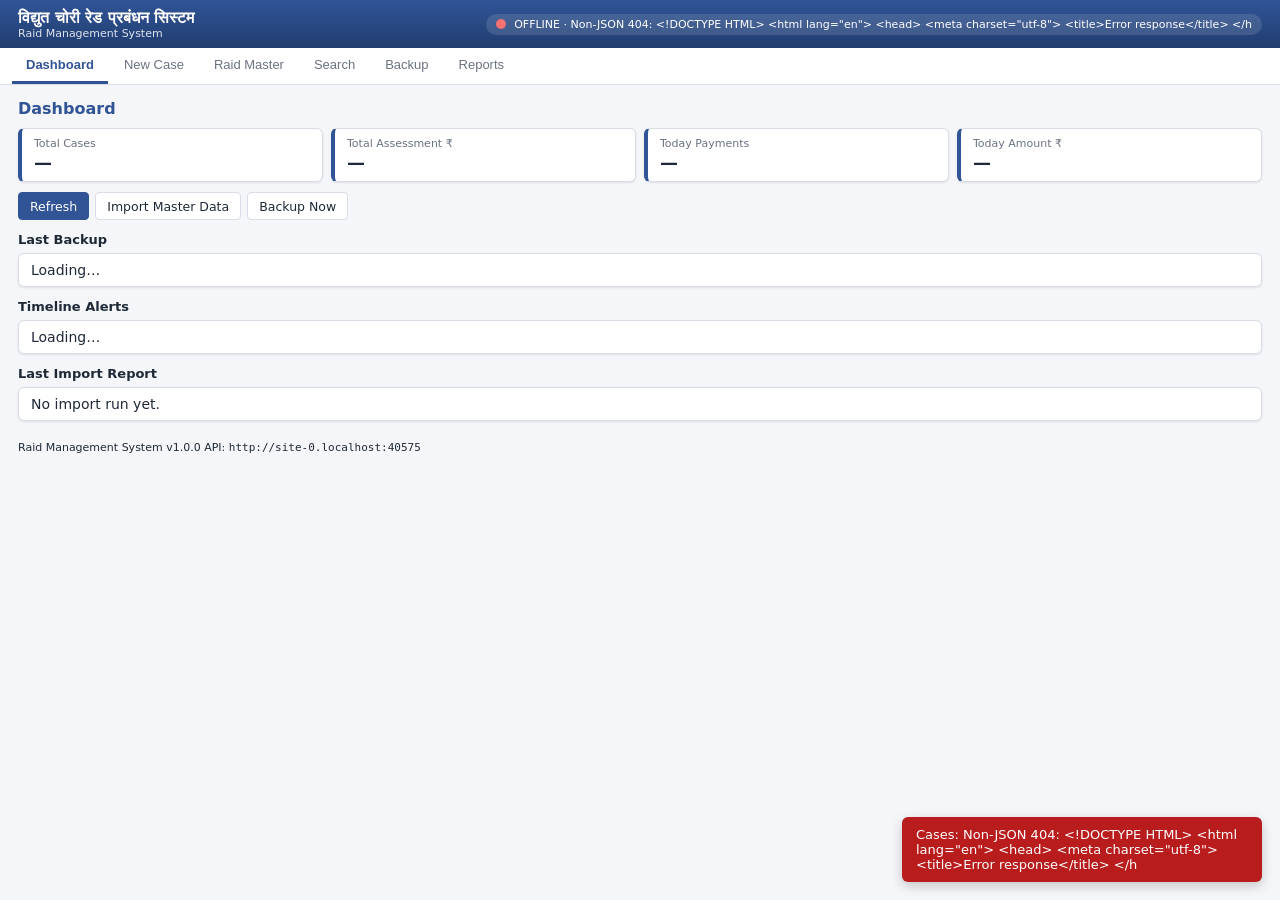
==== frontend/index.html @ cbc6a32f "feat(ui): Category -> Supply Type intelligent linkage (additive) Frontend-only enhancement. No backe" ====
<!DOCTYPE html>
<html lang="hi">
<head>
  <meta charset="UTF-8" />
  <meta name="viewport" content="width=device-width, initial-scale=1.0" />
  <title>विद्युत चोरी रेड प्रबंधन सिस्टम</title>
  <link rel="stylesheet" href="/frontend/static/styles.css" />
  <!-- Additive mobile-responsive overrides; loaded after styles.css so phone/tablet
       rules take precedence at <=1024px without altering the desktop UI. -->
  <link rel="stylesheet" href="/frontend/static/mobile.css" />
  <!-- Compact / dense desktop layer; loaded last so its rules win on
       desktop (>=1025px) while mobile.css continues to win on phones. -->
  <link rel="stylesheet" href="/frontend/static/compact.css" />
</head>
<body>
  <header class="topbar">
    <div class="brand">
      <div class="brand-hi">विद्युत चोरी रेड प्रबंधन सिस्टम</div>
      <div class="brand-en">Raid Management System</div>
    </div>
    <div class="health" id="healthBadge">
      <span class="dot" id="healthDot"></span>
      <span id="healthText">checking…</span>
    </div>
  </header>

  <nav class="tabs" id="tabs">
    <button class="tab active" data-tab="dashboard">Dashboard</button>
    <button class="tab" data-tab="new-case">New Case</button>
    <button class="tab" data-tab="cases">Raid Master</button>
    <button class="tab" data-tab="search">Search</button>
    <button class="tab" data-tab="backup">Backup</button>
    <button class="tab" data-tab="reports">Reports</button>
  </nav>

  <main class="content">
    <!-- ============================ DASHBOARD ============================ -->
    <section class="panel active" id="panel-dashboard">
      <h2>Dashboard</h2>

      <div class="kpi-grid">
        <div class="kpi"><div class="kpi-label">Total Cases</div>
          <div class="kpi-value" id="kpiCases">—</div></div>
        <div class="kpi"><div class="kpi-label">Total Assessment ₹</div>
          <div class="kpi-value" id="kpiAssessment">—</div></div>
        <div class="kpi"><div class="kpi-label">Today Payments</div>
          <div class="kpi-value" id="kpiPayCount">—</div></div>
        <div class="kpi"><div class="kpi-label">Today Amount ₹</div>
          <div class="kpi-value" id="kpiPayAmt">—</div></div>
      </div>

      <div class="actions-row">
        <button class="btn primary" data-action="refresh-dashboard">Refresh</button>
        <button class="btn" data-action="import-master">Import Master Data</button>
        <button class="btn" data-action="backup-now">Backup Now</button>
      </div>

      <h3>Last Backup</h3>
      <div class="card" id="lastBackup">Loading…</div>

      <h3>Timeline Alerts</h3>
      <div class="card" id="alertsBox">Loading…</div>

      <h3>Last Import Report</h3>
      <div class="card scroll-x" id="importReportBox">No import run yet.</div>
    </section>

    <!-- ============================ NEW CASE ============================ -->
    <section class="panel" id="panel-new-case">
      <h2>New Case</h2>

      <!-- ========== SECTION 1 — BASIC RAID DETAILS ========== -->
      <h3 class="sec-title"><span class="sec-num">1</span> Basic Raid Details
        <span class="small">मूलभूत विवरण</span></h3>
      <div class="form-grid two-col dense">
        <div>
          <label>Division No <input id="f_div_code" type="text" /></label>
          <label>Checking Report Number
            <input id="f_checking_report_number" type="text"
                   placeholder="e.g. CR-2026-001" />
          </label>
          <label>Checking Date <input id="f_inspection" type="date" /></label>
          <label>JE Name <input id="f_je" type="text" /></label>
          <label>Account Number
            <input id="f_account" type="text"
                   placeholder="leave blank for direct theft (no account)" />
          </label>
          <label>Consumer Name (नाम)
            <input id="f_name" type="text" lang="hi" />
          </label>
        </div>
        <div>
          <label>Village (गाँव) <input id="f_village" type="text" lang="hi" /></label>
          <label>Landmark (लैंडमार्क) <input id="f_landmark" type="text" lang="hi" /></label>
          <label>Post Office (पोस्ट) <input id="f_post" type="text" lang="hi" /></label>
          <label>Tehsil (तहसील) <input id="f_tehsil" type="text" lang="hi" /></label>
          <label>Pin Code <input id="f_pin" type="text" /></label>
          <label>District (जनपद) <input id="f_district" type="text" lang="hi" /></label>
        </div>
      </div>

      <!-- Secondary / less-frequent consumer details — kept editable but
           visually muted so they don't crowd the primary 12 fields above.
           Online Number lives here per spec ("can stay editable but should
           appear later/secondary"). Father / Mobile / Address are needed
           by existing notice templates (USERS_FATHER etc.) so they remain. -->
      <details class="secondary-details" open>
        <summary>Secondary details (Online No., Father, Mobile, Address)</summary>
        <div class="form-grid two-col dense">
          <div>
            <label>Online No. <input id="f_online_no" type="text" /></label>
            <label>Father / पिता
              <input id="f_father" type="text" lang="hi" />
            </label>
            <label>Mobile <input id="f_mobile" type="text" /></label>
          </div>
          <div>
            <label>Address (पता)
              <input id="f_address" type="text" lang="hi" />
            </label>
            <label>Sub-Substation <input id="f_substation" type="text" /></label>
            <label>Checking Type
              <select id="f_checking">
                <option>Vigilance</option><option>Routine</option><option>Special</option>
              </select>
            </label>
          </div>
        </div>
      </details>

      <!-- ========== SECTION 2 — USER FOUND AT PREMISES ========== -->
      <h3 class="sec-title"><span class="sec-num">2</span> User Found at Premises
        <span class="small">परिसर पर मिला व्यक्ति</span></h3>
      <p class="small section-note">
        अगर निरीक्षण के समय परिसर पर कोई और व्यक्ति मिला (जैसे किरायेदार)
        तो उसका विवरण भरें। नोटिसों में «USER_NAME» / «USERS_FATHER» के
        रूप में आएगा।
      </p>

      <div class="user-flags">
        <label class="check-row">
          <input type="checkbox" id="chk_user_same" />
          <b>Consumer and User same</b>
          <span class="small">(auto-fill name, father, mobile · relation = Self)</span>
        </label>
        <label class="check-row">
          <input type="checkbox" id="chk_addr_same" />
          <b>User address same as consumer</b>
          <span class="small">(auto-fill address, village, landmark, post, pin, tehsil, district)</span>
        </label>
      </div>

      <div class="form-grid two-col dense">
        <div>
          <label>User Name (नाम)
            <input id="f_user_name" type="text" lang="hi" />
          </label>
          <label>User's Father (पिता)
            <input id="f_user_father" type="text" lang="hi" />
          </label>
          <label>Relation With Consumer
            <select id="f_user_relation">
              <option value="">— select —</option>
              <option>Self</option>
              <option>Son</option>
              <option>Wife</option>
              <option>Father</option>
              <option>Brother</option>
              <option>Tenant</option>
              <option>Employee</option>
              <option>Relative</option>
              <option>Other</option>
            </select>
          </label>
          <label>Mobile <input id="f_user_mobile" type="text" /></label>
          <label>Address (पता)
            <input id="f_user_address" type="text" lang="hi" />
          </label>
        </div>
        <div>
          <label>Landmark (लैंडमार्क)
            <input id="f_user_landmark" type="text" lang="hi" />
          </label>
          <label>Village (गाँव)
            <input id="f_user_village" type="text" lang="hi" />
          </label>
          <label>Post Office (पोस्ट)
            <input id="f_user_post" type="text" lang="hi" />
          </label>
          <label>Tehsil (तहसील)
            <input id="f_user_tehsil" type="text" lang="hi" />
          </label>
          <label>Pin Code <input id="f_user_pin" type="text" /></label>
          <label>District (जनपद)
            <input id="f_user_district" type="text" lang="hi" />
          </label>
        </div>
      </div>

      <!-- ========== SECTION 3 — CONNECTION DETAILS ========== -->
      <h3 class="sec-title"><span class="sec-num">3</span> Connection Details
        <span class="small">कनेक्शन विवरण</span></h3>
      <div class="form-grid two-col dense">
        <div>
          <!--
            Category and Supply Type options below are placeholders.
            They are replaced on DOMContentLoaded by category_supply.js
            from the central tariff_mapping.js. Keeping a static
            placeholder list here means:
              - the form is still usable if JS fails to load,
              - selecting Category triggers the change handler that
                repopulates Supply Type from the mapping.
            DO NOT add real codes here — keep the data single-sourced
            in tariff_mapping.js so the future tariff/calculator
            engine reads from the same place.
          -->
          <label>Category
            <select id="f_category">
              <option>LMV-1</option>
              <option>LMV-2</option>
              <option>LMV-3</option>
              <option>LMV-4</option>
              <option>LMV-5</option>
              <option>LMV-6</option>
              <option>LMV-7</option>
              <option>LMV-8</option>
              <option>LMV-9</option>
              <option>LMV-10</option>
              <option>LMV-11</option>
              <option>HV-1</option>
              <option>HV-2</option>
              <option>HV-3</option>
              <option>HV-4</option>
              <option>Other</option>
            </select>
          </label>
          <label>Process / Usage Type
            <select id="f_process_type">
              <option value="">— select —</option>
              <option>Domestic / Gharelu</option>
              <option>Commercial</option>
              <option>Agriculture</option>
              <option>Industrial</option>
              <option>Other</option>
            </select>
          </label>
          <label>Supply Type
            <!-- Hydrated by category_supply.js from tariff_mapping.js.
                 The single placeholder option is shown only briefly
                 between HTML parse and DOMContentLoaded. -->
            <select id="f_supply">
              <option value="">— select category first —</option>
            </select>
          </label>
        </div>
        <div>
          <label>Connection Status
            <select id="f_conn_status">
              <option>Active</option>
              <option>Disconnected</option>
              <option>Permanently Disconnected</option>
            </select>
          </label>
          <label>Contracted Load (kW)
            <input id="f_load" type="number" step="0.001" />
          </label>
          <label>Total Connected Load (kW)
            <input id="f_total_connected_load" type="number" step="0.001"
                   placeholder="auto from devices · editable" />
            <span class="small auto-hint" id="totalLoadHint">
              auto · sum of LFHD device loads
            </span>
          </label>
        </div>
      </div>

      <!-- ========== SECTION 4 — DEVICE DETAILS (LFHD) ========== -->
      <h3 class="sec-title"><span class="sec-num">4</span> Device Details (LFHD)
        <span class="small">उपकरण विवरण</span></h3>
      <table class="data-table" id="devicesTable">
        <thead>
          <tr>
            <th>#</th><th>Device</th><th>Load (W)</th><th>Factor</th>
            <th>Hours/day</th><th>Days</th><th>Units</th><th></th>
          </tr>
        </thead>
        <tbody id="devicesBody"></tbody>
      </table>
      <div class="actions-row">
        <button class="btn" data-action="add-device">+ Add Device</button>
        <button class="btn" data-action="add-sample">+ Sample Devices</button>
        <button class="btn primary" data-action="live-calc">Live Calculate</button>
      </div>

      <!-- ========== SECTION 5 — LEGAL / EXTRA ========== -->
      <h3 class="sec-title"><span class="sec-num">5</span> Legal / Extra
        <span class="small">कानूनी / अतिरिक्त</span></h3>
      <div class="form-grid two-col dense">
        <div>
          <label>Section
            <select id="f_section">
              <option value="135">135 (Theft)</option>
              <option value="138">138 (TD)</option>
              <option value="126">126 (UUE)</option>
              <option value="other">Other</option>
            </select>
          </label>
          <label>Section (Other text) <input id="f_section_other" type="text" /></label>

          <label class="check-row">
            <input type="checkbox" id="chk_fir" data-gate="f_fir" />
            FIR Registered
          </label>
          <label class="indent">FIR Number <input id="f_fir" type="text" /></label>

          <label class="check-row">
            <input type="checkbox" id="chk_td_date" data-gate="f_td_date" />
            TD Applicable (Sec 138)
          </label>
          <label class="indent">TD Date <input id="f_td_date" type="date" /></label>
        </div>
        <div>
          <label class="check-row">
            <input type="checkbox" id="chk_less_unit" data-gate="f_less_unit" />
            Less Unit Applicable
            <span class="small">(subtract one year of consumed units)</span>
          </label>
          <label class="indent">Less Unit (kWh)
            <input id="f_less_unit" type="number" step="0.01" />
          </label>

          <label class="check-row">
            <input type="checkbox" id="chk_compounding" checked />
            Section 152 Compounding (per-KW round-up)
          </label>

          <label class="check-row">
            <input type="checkbox" id="chk_multiplier" data-gate="f_multiplier" />
            Multiplier Override
            <span class="small">(default auto 2× / 6×)</span>
          </label>
          <label class="indent">Multiplier
            <input id="f_multiplier" type="number" step="0.5" />
          </label>
        </div>
      </div>

      <h3>Calculation Result</h3>
      <div class="card" id="calcResult">Press <b>Live Calculate</b> after entering devices.</div>

      <h3>Saved Case</h3>
      <div class="card" id="savedCase">No case saved yet.</div>

      <!-- ========== SECTION 6 — STICKY ACTION BAR ========== -->
      <!-- The .sticky-mobile class is recognised by mobile.js (PR #7).
           On desktop we add .sticky-desktop so it sticks to viewport
           bottom there too — pure CSS in compact.css, no JS change. -->
      <div class="actions-row sticky-mobile sticky-desktop" id="caseActionBar">
        <button class="btn primary"  data-action="save-case">💾 Save Case</button>
        <button class="btn primary"  data-action="generate-all-docs">📄 Generate Notices</button>
        <button class="btn"          data-action="offense-check">⚠ Offense Check</button>
        <button class="btn"          data-action="print-case">🖨 Print</button>
        <button class="btn"          data-action="export-pdf">📑 Export PDF</button>
      </div>
    </section>

    <!-- ============================ RAID MASTER ============================ -->
    <section class="panel" id="panel-cases">
      <h2>Raid Master — Case List</h2>
      <div class="cases-toolbar">
        <button class="btn primary" data-action="refresh-cases">Refresh</button>
        <input id="cases_filter" placeholder="Filter (status / account / name / village / J.E.)" style="flex:1" />
        <span class="cases-count" id="casesCount">—</span>
      </div>
      <div class="cases-legend" id="casesLegend"></div>

      <div class="scroll-x">
        <table class="data-table" id="casesTable">
          <thead>
            <tr>
              <th>Case ID / Account</th>
              <th>Consumer / Village</th>
              <th>Section / Inspection</th>
              <th class="num">Assessment ₹</th>
              <th>Payment Status</th>
              <th>Notice Status</th>
              <th>Case Status</th>
              <th>Actions</th>
            </tr>
          </thead>
          <tbody id="casesBody"></tbody>
        </table>
      </div>

      <h3 id="casesDetailHeader" style="display:none">Case Details</h3>
      <div class="card" id="casesDetail" style="display:none"></div>

      <h3 id="docToolbarHeader" style="display:none">📄 Documents — Generate &amp; Print</h3>
      <div class="doc-toolbar-row" id="docToolbarWrap" style="display:none">
        <div id="docToolbar"></div>
      </div>

      <h3 id="caseDocsHeader" style="display:none">Generated Documents</h3>
      <div id="caseDocsWrap" style="display:none">
        <div class="scroll-x"><table class="data-table" id="caseDocsTable">
          <thead><tr><th>Type</th><th>File</th><th>Size</th><th>Created</th><th>Actions</th></tr></thead>
          <tbody id="caseDocsBody"></tbody>
        </table></div>
      </div>

      <h3 id="casesPaymentsHeader" style="display:none">Payments</h3>
      <div id="casesPaymentsWrap" style="display:none">
        <div class="actions-row">
          <button class="btn primary" data-action="record-payment">+ Record Payment</button>
        </div>
        <div class="scroll-x"><table class="data-table" id="paymentsTable">
          <thead><tr><th>Date</th><th>Amount</th><th>Type</th><th>Component</th>
                     <th>Receipt</th><th>Method</th><th>Remarks</th></tr></thead>
          <tbody id="paymentsBody"></tbody>
        </table></div>
      </div>

      <h3 id="casesNoticesHeader" style="display:none">Notices Timeline</h3>
      <div id="casesNoticesWrap" style="display:none">
        <div class="actions-row">
          <button class="btn" data-action="add-notice" data-kind="provisional">+ Provisional</button>
          <button class="btn" data-action="add-notice" data-kind="final_notice">+ Final</button>
          <button class="btn" data-action="add-notice" data-kind="section3">+ Section 3</button>
          <button class="btn" data-action="add-notice" data-kind="section5">+ Section 5</button>
        </div>
        <div class="scroll-x"><table class="data-table" id="noticesTable">
          <thead><tr><th>Type</th><th>Number</th><th>Date</th><th>Due</th>
                     <th>Status</th></tr></thead>
          <tbody id="noticesBody"></tbody>
        </table></div>
      </div>
    </section>

    <!-- ============================ SEARCH ============================ -->
    <section class="panel" id="panel-search">
      <h2>Consumer Search</h2>
      <div class="form-grid three-col">
        <label>Account <input id="s_account" type="text" /></label>
        <label>Name <input id="s_name" type="text" lang="hi" /></label>
        <label>Village <input id="s_village" type="text" lang="hi" /></label>
      </div>
      <div class="actions-row">
        <button class="btn primary" data-action="run-search">Search</button>
      </div>
      <div class="scroll-x">
        <table class="data-table" id="searchTable">
          <thead><tr><th>Account</th><th>Name</th><th>Father</th><th>Village</th>
                     <th>Mobile</th><th>Category</th><th>Action</th></tr></thead>
          <tbody id="searchBody"></tbody>
        </table>
      </div>
    </section>

    <!-- ============================ BACKUP ============================ -->
    <section class="panel" id="panel-backup">
      <h2>Local Backup</h2>
      <p class="small">Each backup zips the SQLite DB (online-backup safe), the
        master_data folder and every generated document under docs/. Files
        live in <code>backup/</code> on the server. Optional Google Drive
        upload activates when env vars are set.</p>
      <div class="actions-row">
        <button class="btn primary" data-action="backup-now">📦 Backup Now</button>
        <button class="btn" data-action="refresh-backups">Refresh List</button>
        <button class="btn" data-action="backup-status">Status</button>
      </div>
      <div class="card" id="backupStatus">Press <b>Status</b> to load.</div>

      <h3>Existing Backups</h3>
      <div class="scroll-x">
        <table class="data-table" id="backupTable">
          <thead><tr><th>Name</th><th>Size (KB)</th><th>Modified</th><th>Action</th></tr></thead>
          <tbody id="backupBody"></tbody>
        </table>
      </div>
    </section>

    <!-- ============================ REPORTS ============================ -->
    <section class="panel" id="panel-reports">
      <h2>Reports &amp; Exports</h2>
      <div class="actions-row">
        <button class="btn primary" data-action="report" data-kind="cases">Cases (xlsx)</button>
        <button class="btn primary" data-action="report" data-kind="payments">Payments (xlsx)</button>
        <button class="btn primary" data-action="report" data-kind="notices">Notices (xlsx)</button>
        <button class="btn primary" data-action="report" data-kind="dashboard">Dashboard (PDF)</button>
        <button class="btn" data-action="refresh-reports">Refresh List</button>
      </div>
      <div class="scroll-x">
        <table class="data-table" id="reportsTable">
          <thead><tr><th>Name</th><th>Size (KB)</th><th>Modified</th><th>Action</th></tr></thead>
          <tbody id="reportsBody"></tbody>
        </table>
      </div>
    </section>
  </main>

  <div class="toast" id="toast"></div>
  <footer class="footer">
    <span>Raid Management System v1.0.0</span>
    <span>API: <code id="apiBase"></code></span>
  </footer>

  <!-- Tariff mapping: pure data + read-only API. Loaded BEFORE
       category_supply.js so the linkage glue can read it, and
       BEFORE app.js so future tariff-engine code in app.js can
       consume window.RAID_TARIFF_MAPPING synchronously. -->
  <script src="/frontend/static/tariff_mapping.js"></script>
  <!-- Category ↔ Supply Type DOM glue. Patches the per-element
       .value setters of #f_category and #f_supply BEFORE app.js's
       DOMContentLoaded handler runs, so the existing case-load path
       (ensureCategoryOption + #f_supply.value = …) keeps working
       without any change to app.js. -->
  <script src="/frontend/static/category_supply.js"></script>
  <script src="/frontend/static/app.js"></script>
  <!-- Mobile UX progressive enhancement (hamburger, sticky actions,
       table-as-cards). Loads after app.js, never modifies its state. -->
  <script src="/frontend/static/mobile.js"></script>
</body>
</html>
---- frontend/static/styles.css ----
/* ==================================================================
   Raid Management System — local UI styles (offline-first, no CDN)
   ================================================================== */

:root {
  --bg:        #f4f6f9;
  --surface:   #ffffff;
  --border:    #d8dde6;
  --text:      #1f2937;
  --muted:     #6b7280;
  --primary:   #305496;
  --primary-d: #213d70;
  --accent:    #1f7a1f;
  --warn:      #b45309;
  --danger:    #b91c1c;
  --ok:        #16a34a;
  --row-alt:   #fafbfc;
  --shadow:    0 1px 3px rgba(0,0,0,0.06), 0 1px 2px rgba(0,0,0,0.04);
}

* { box-sizing: border-box; }

html, body {
  margin: 0; padding: 0;
  font-family: "Segoe UI", "Mangal", "Nirmala UI", system-ui, sans-serif;
  font-size: 14px;
  color: var(--text);
  background: var(--bg);
}

/* --------------------------------------------------- top bar */
.topbar {
  display: flex; align-items: center; justify-content: space-between;
  padding: 10px 20px;
  background: linear-gradient(180deg, var(--primary) 0%, var(--primary-d) 100%);
  color: white;
  box-shadow: var(--shadow);
}
.brand-hi { font-size: 18px; font-weight: 600; line-height: 1.2; }
.brand-en { font-size: 12px; opacity: 0.85; }
.health {
  display: inline-flex; align-items: center; gap: 8px;
  background: rgba(255,255,255,0.12); padding: 6px 12px; border-radius: 999px;
  font-size: 12px;
}
.dot {
  width: 10px; height: 10px; border-radius: 50%;
  background: #888; display: inline-block;
}
.dot.ok    { background: #4ade80; box-shadow: 0 0 4px rgba(74,222,128,0.7); }
.dot.fail  { background: #f87171; }
.dot.busy  { background: #facc15; }

/* --------------------------------------------------- tabs */
.tabs {
  display: flex; gap: 2px; background: var(--surface);
  border-bottom: 1px solid var(--border);
  padding: 0 12px; overflow-x: auto;
}
.tab {
  background: transparent; border: 0; padding: 12px 16px;
  font-size: 14px; cursor: pointer; color: var(--muted);
  border-bottom: 3px solid transparent; white-space: nowrap;
}
.tab:hover { color: var(--primary); background: #eef2f8; }
.tab.active {
  color: var(--primary); font-weight: 600;
  border-bottom-color: var(--primary);
}

/* --------------------------------------------------- panels */
.content { padding: 20px; }
.panel { display: none; }
.panel.active { display: block; animation: fade 0.15s ease-out; }
@keyframes fade { from {opacity: 0; transform: translateY(2px);} to {opacity:1; transform:none;} }

h2 { font-size: 18px; font-weight: 600; margin: 0 0 12px; color: var(--primary); }
h3 { font-size: 14px; font-weight: 600; margin: 18px 0 8px; color: var(--text); }

/* --------------------------------------------------- KPI cards */
.kpi-grid {
  display: grid; grid-template-columns: repeat(auto-fit, minmax(180px, 1fr));
  gap: 12px; margin-bottom: 16px;
}
.kpi {
  background: var(--surface); border: 1px solid var(--border);
  border-left: 4px solid var(--primary);
  border-radius: 6px; padding: 12px 14px; box-shadow: var(--shadow);
}
.kpi-label { color: var(--muted); font-size: 12px; }
.kpi-value { font-size: 22px; font-weight: 600; margin-top: 4px; }

/* --------------------------------------------------- buttons */
.actions-row {
  display: flex; flex-wrap: wrap; gap: 8px; margin: 10px 0 14px;
  align-items: center;
}
.actions-row input { flex: 1 1 240px; }
.btn {
  background: var(--surface); border: 1px solid var(--border);
  color: var(--text); padding: 8px 14px; border-radius: 4px;
  font-size: 13px; cursor: pointer; font-family: inherit;
  text-decoration: none; display: inline-block;
  transition: background 0.1s, border-color 0.1s;
}
.btn:hover { background: #f0f3f8; border-color: #b9c2d3; }
.btn:active { transform: translateY(1px); }
.btn.primary {
  background: var(--primary); border-color: var(--primary); color: white;
}
.btn.primary:hover { background: var(--primary-d); border-color: var(--primary-d); }
.btn.small { padding: 4px 8px; font-size: 12px; }
.vbar {
  display: inline-block; width: 1px; height: 18px;
  background: var(--border); margin: 0 6px;
}

/* --------------------------------------------------- forms */
.form-grid { display: grid; gap: 14px; margin-bottom: 12px; }
.form-grid.two-col   { grid-template-columns: repeat(2, minmax(0, 1fr)); }
.form-grid.three-col { grid-template-columns: repeat(3, minmax(0, 1fr)); }
@media (max-width: 800px) {
  .form-grid.two-col, .form-grid.three-col { grid-template-columns: 1fr; }
}
.form-grid > div { display: grid; gap: 10px; }
label {
  display: flex; flex-direction: column; gap: 4px;
  color: var(--muted); font-size: 12px; font-weight: 500;
}
input, select, textarea {
  width: 100%; padding: 7px 10px; border: 1px solid var(--border);
  border-radius: 4px; font-size: 13px; font-family: inherit;
  color: var(--text); background: var(--surface);
}
input:focus, select:focus, textarea:focus {
  outline: 2px solid #c7d2e6; border-color: var(--primary);
}

/* --------------------------------------------------- tables */
.data-table {
  width: 100%; border-collapse: collapse;
  background: var(--surface); border: 1px solid var(--border);
  border-radius: 6px; overflow: hidden;
  font-size: 13px;
}
.data-table thead th {
  background: var(--primary); color: white; font-weight: 600;
  padding: 9px 10px; text-align: left; white-space: nowrap;
}
.data-table tbody td {
  padding: 8px 10px; border-top: 1px solid var(--border);
  vertical-align: middle;
}
.data-table tbody tr:nth-child(even) { background: var(--row-alt); }
.data-table tbody tr:hover { background: #eef2f8; cursor: default; }
.data-table .num { text-align: right; font-variant-numeric: tabular-nums; }
.data-table tr.grand th, .data-table tr.grand td {
  background: #fef9c3 !important; font-weight: 700;
}

.scroll-x { overflow-x: auto; max-width: 100%; }

/* Raid Master row colors */
.data-table tr.row-green  td { background: #ecfdf5 !important; }
.data-table tr.row-yellow td { background: #fefce8 !important; }
.data-table tr.row-red    td { background: #fef2f2 !important; }
.data-table tr.row-blue   td { background: #eff6ff !important; }
.data-table tr.row-red:hover td    { background: #fee2e2 !important; }
.data-table tr.row-yellow:hover td { background: #fef3c7 !important; }
.data-table tr.row-green:hover td  { background: #d1fae5 !important; }
.data-table tr.row-blue:hover td   { background: #dbeafe !important; }
.data-table .actions-col { white-space: nowrap; }
.data-table .actions-col .btn { margin-right: 4px; }

.cases-toolbar {
  display: flex; flex-wrap: wrap; gap: 16px; align-items: center;
  margin-bottom: 8px;
}
.cases-count { color: var(--muted); font-size: 12px; }
.cases-legend {
  display: flex; gap: 14px; flex-wrap: wrap; font-size: 12px;
  color: var(--muted); margin-bottom: 10px;
}
.legend-item { display: inline-flex; align-items: center; gap: 6px; }
.swatch { width: 12px; height: 12px; border-radius: 2px; display: inline-block; }
.swatch.green  { background: #d1fae5; border: 1px solid #16a34a; }
.swatch.yellow { background: #fef9c3; border: 1px solid #ca8a04; }
.swatch.red    { background: #fee2e2; border: 1px solid #b91c1c; }
.swatch.blue   { background: #dbeafe; border: 1px solid #2563eb; }

/* Progress bar */
.progress {
  position: relative; height: 14px;
  background: #e5e7eb; border-radius: 999px;
  overflow: hidden; min-width: 80px;
}
.progress-fill {
  height: 100%; background: #9ca3af; border-radius: 999px;
  transition: width 0.2s;
}
.progress-fill.green { background: #16a34a; }
.progress-fill.blue  { background: #2563eb; }
.progress-fill.red   { background: #dc2626; }
.progress span {
  position: absolute; inset: 0;
  display: flex; align-items: center; justify-content: center;
  font-size: 10px; font-weight: 600; color: #1f2937;
}

/* --------------------------------------------------- card */
.card {
  background: var(--surface); border: 1px solid var(--border);
  border-radius: 6px; padding: 12px 14px; box-shadow: var(--shadow);
  white-space: pre-wrap; word-break: break-word;
}
.card pre { margin: 0; font-family: ui-monospace, "Cascadia Code", "Consolas", monospace; font-size: 12px; }

.detail-grid {
  display: grid; grid-template-columns: repeat(auto-fit, minmax(220px, 1fr));
  gap: 6px 18px;
}

/* Doc toolbar (case detail) */
.doc-toolbar-row {
  display: flex; flex-wrap: wrap; gap: 6px; align-items: center;
  background: #f9fafb; border: 1px solid var(--border);
  border-radius: 6px; padding: 8px;
}
.doc-toolbar-row .btn { white-space: nowrap; text-transform: capitalize; }

/* --------------------------------------------------- status pills */
.pill {
  display: inline-block; padding: 2px 8px; border-radius: 999px;
  font-size: 11px; font-weight: 600; line-height: 1.6;
  background: #e5e7eb; color: var(--muted); white-space: nowrap;
}
.pill.green  { background: #dcfce7; color: #166534; }
.pill.yellow { background: #fef9c3; color: #854d0e; }
.pill.red    { background: #fee2e2; color: #991b1b; }
.pill.blue   { background: #dbeafe; color: #1e40af; }

/* small text */
.small { color: var(--muted); font-size: 11px; }
.center { text-align: center; }

/* --------------------------------------------------- toast */
.toast {
  position: fixed; bottom: 18px; right: 18px;
  background: #111827; color: white; padding: 10px 14px;
  border-radius: 6px; font-size: 13px; box-shadow: 0 4px 12px rgba(0,0,0,0.2);
  opacity: 0; pointer-events: none; transform: translateY(8px);
  transition: opacity 0.2s, transform 0.2s; max-width: 360px;
  z-index: 9999;
}
.toast.show { opacity: 1; transform: translateY(0); }
.toast.error { background: var(--danger); }
.toast.ok    { background: var(--ok); }

/* --------------------------------------------------- checkbox-gated rows */
label.check-row {
  flex-direction: row; align-items: center; gap: 8px;
  font-weight: 500; color: var(--text); padding: 4px 0;
}
label.check-row input[type="checkbox"] {
  width: 16px; height: 16px; margin: 0; flex: 0 0 16px;
  accent-color: var(--primary);
}
label.indent {
  margin-left: 24px; padding-left: 10px;
  border-left: 2px solid var(--border);
}
label.disabled, label.indent.disabled input {
  opacity: 0.45;
}

/* --------------------------------------------------- stage tick row */
.stage-row {
  display: flex; flex-wrap: wrap; gap: 4px; margin-top: 4px;
}
.stage-panel {
  display: flex; flex-wrap: wrap; gap: 8px; margin-top: 6px;
  background: #f9fafb; border: 1px solid var(--border);
  border-radius: 6px; padding: 8px 10px;
}
.tick {
  display: inline-flex; align-items: center; gap: 3px;
  padding: 2px 7px; border-radius: 3px; font-size: 11px;
  border: 1px solid var(--border); background: var(--surface);
  white-space: nowrap;
}
.tick .mark { font-weight: bold; font-size: 12px; }
.tick.done { background: #ecfdf5; border-color: #16a34a; color: #166534; }
.tick.done .mark { color: #16a34a; }
.tick.pending { background: #fafbfc; color: var(--muted); }
.tick.pending .mark { color: #b91c1c; }

.stage-panel .tick { font-size: 12px; padding: 4px 10px; }

/* --------------------------------------------------- footer */
  margin-top: 30px; padding: 10px 20px;
  background: var(--surface); border-top: 1px solid var(--border);
  color: var(--muted); font-size: 12px;
  display: flex; justify-content: space-between; align-items: center;
}
.footer code { background: #eef2f8; padding: 1px 6px; border-radius: 3px; }
---- frontend/static/mobile.css ----
/* ==================================================================
   Raid Management System — mobile-responsive overrides (ADDITIVE)
   ------------------------------------------------------------------
   Loaded AFTER styles.css. All rules are scoped under either:
     - @media (max-width: 768px)        : phones
     - @media (min-width: 769px) and (max-width: 1024px) : tablets
     - or .nav-open / [data-mode="..."] runtime classes
   Desktop (>=1025px) is INTENTIONALLY NOT TOUCHED. The existing
   styles.css remains the single source of truth above 1024px.
   ================================================================== */

/* ------------------------------------------------------------------
   1. HAMBURGER BUTTON — injected by mobile.js into .topbar
   ------------------------------------------------------------------ */
.hamburger {
  display: none;                    /* hidden on desktop */
  background: rgba(255, 255, 255, 0.15);
  border: 1px solid rgba(255, 255, 255, 0.3);
  color: white;
  width: 44px;                      /* WCAG 2.5.5 min touch target */
  height: 44px;
  border-radius: 6px;
  margin-right: 10px;
  cursor: pointer;
  padding: 0;
  flex: 0 0 auto;
  align-items: center;
  justify-content: center;
}
.hamburger:active { background: rgba(255, 255, 255, 0.25); }
.hamburger .bar {
  display: block;
  width: 22px;
  height: 2px;
  background: white;
  margin: 4px auto;
  border-radius: 2px;
  transition: transform 0.2s, opacity 0.2s;
}
body.nav-open .hamburger .bar:nth-child(1) {
  transform: translateY(6px) rotate(45deg);
}
body.nav-open .hamburger .bar:nth-child(2) {
  opacity: 0;
}
body.nav-open .hamburger .bar:nth-child(3) {
  transform: translateY(-6px) rotate(-45deg);
}

/* Backdrop when nav is open on mobile */
.nav-backdrop {
  display: none;
  position: fixed;
  inset: 0;
  background: rgba(0, 0, 0, 0.35);
  z-index: 80;
}
body.nav-open .nav-backdrop { display: block; }

/* ==================================================================
   2. TABLET (769–1024px) — gentle adjustments
   ================================================================== */
@media (min-width: 769px) and (max-width: 1024px) {
  .content { padding: 14px; }
  .topbar { padding: 10px 14px; }
  .brand-hi { font-size: 16px; }
  .brand-en { font-size: 11px; }

  /* Three-col forms collapse to two-col on tablets */
  .form-grid.three-col { grid-template-columns: repeat(2, minmax(0, 1fr)); }

  /* Larger tap targets without breaking desktop */
  .btn { padding: 10px 16px; font-size: 14px; }
  .tab { padding: 14px 18px; font-size: 14px; }

  .kpi-grid {
    grid-template-columns: repeat(auto-fit, minmax(160px, 1fr));
  }
}

/* ==================================================================
   3. PHONE (<=768px) — full mobile layout
   ================================================================== */
@media (max-width: 768px) {

  /* ---------- 3.1 Topbar / brand ---------- */
  .topbar {
    padding: 8px 12px;
    flex-wrap: wrap;
    row-gap: 6px;
    position: sticky;
    top: 0;
    z-index: 90;
  }
  .brand { flex: 1 1 auto; min-width: 0; }
  .brand-hi {
    font-size: 15px;
    white-space: nowrap;
    overflow: hidden;
    text-overflow: ellipsis;
  }
  .brand-en { font-size: 10px; }
  .health {
    padding: 4px 8px;
    font-size: 11px;
    flex: 0 0 auto;
  }
  .hamburger { display: inline-flex; }

  /* ---------- 3.2 Tabs become slide-down drawer ---------- */
  .tabs {
    position: fixed;
    top: 0;
    left: 0;
    width: 78%;
    max-width: 320px;
    height: 100vh;
    flex-direction: column;
    background: var(--surface);
    border-right: 1px solid var(--border);
    border-bottom: 0;
    box-shadow: 2px 0 12px rgba(0, 0, 0, 0.15);
    padding: 60px 0 20px;
    overflow-y: auto;
    overflow-x: hidden;
    transform: translateX(-105%);
    transition: transform 0.25s ease-out;
    z-index: 100;
  }
  body.nav-open .tabs { transform: translateX(0); }
  .tab {
    width: 100%;
    text-align: left;
    padding: 14px 20px;
    font-size: 15px;
    border-bottom: 1px solid var(--border) !important;
    border-left: 3px solid transparent;
    min-height: 48px;                 /* tap target */
  }
  .tab.active {
    border-bottom-color: var(--border) !important;
    border-left-color: var(--primary);
    background: #eef2f8;
  }

  /* ---------- 3.3 Content / typography ---------- */
  .content { padding: 12px 12px 96px; } /* 96px bottom = clearance for sticky action bar */
  h2 { font-size: 16px; margin-bottom: 10px; }
  h3 { font-size: 13px; margin: 14px 0 6px; }

  /* ---------- 3.4 KPI cards: 2 columns on phone ---------- */
  .kpi-grid {
    grid-template-columns: repeat(2, minmax(0, 1fr));
    gap: 8px;
  }
  .kpi { padding: 10px 12px; }
  .kpi-value { font-size: 18px; }
  .kpi-label { font-size: 11px; }

  /* ---------- 3.5 Forms: single column + larger inputs ---------- */
  /* (existing styles.css already does 1fr at <=800px — we just enlarge) */
  .form-grid { gap: 10px; }
  .form-grid > div { gap: 12px; }
  label { font-size: 12px; }
  input,
  select,
  textarea {
    padding: 10px 12px;
    font-size: 16px;                 /* iOS won't zoom on focus when >=16px */
    min-height: 44px;
  }
  input[type="checkbox"] { min-height: 0; }
  label.indent { margin-left: 12px; padding-left: 8px; }

  /* Camera / photo upload friendliness — applies to any future
     <input type="file" accept="image/*"> the team adds. Purely additive. */
  input[type="file"] {
    padding: 10px;
    font-size: 14px;
    background: #f9fafb;
    border-style: dashed;
    min-height: 56px;
  }
  /* Make the implicit "Choose file" button a real tap target */
  input[type="file"]::-webkit-file-upload-button {
    background: var(--primary);
    color: white;
    border: 0;
    padding: 8px 12px;
    border-radius: 4px;
    margin-right: 10px;
    font-size: 14px;
    min-height: 36px;
  }

  /* ---------- 3.6 Buttons: full-width-ish + large tap target ---------- */
  .btn {
    padding: 11px 16px;
    font-size: 14px;
    min-height: 44px;
    flex: 1 1 auto;                  /* grow inside .actions-row */
  }
  .btn.small { min-height: 32px; flex: 0 0 auto; padding: 6px 10px; }
  .actions-row { gap: 8px; }
  .actions-row input { flex: 1 1 100%; min-width: 0; }

  /* ---------- 3.7 Sticky action bar inside long panels (New Case) ---------- */
  /* The "Save Case / Generate All Notices / Live Calculate" actions-row
     gets stuck to viewport bottom on mobile so the user never has to
     scroll back up. We target the actions-row that contains save-case. */
  .actions-row.sticky-mobile {
    position: sticky;
    bottom: 0;
    background: var(--surface);
    border-top: 1px solid var(--border);
    padding: 10px 12px;
    margin: 14px -12px 0;             /* extend to viewport edges */
    z-index: 50;
    box-shadow: 0 -2px 8px rgba(0, 0, 0, 0.06);
    flex-wrap: wrap;
  }

  /* ---------- 3.8 Search/filter rows ---------- */
  .cases-toolbar {
    flex-direction: column;
    align-items: stretch;
    gap: 8px;
  }
  .cases-toolbar .btn { width: 100%; }
  .cases-toolbar input { width: 100%; }
  .cases-count { text-align: right; }
  .cases-legend { font-size: 11px; gap: 10px; }

  /* ---------- 3.9 Table — proper scrolling with edge hint ---------- */
  .scroll-x {
    -webkit-overflow-scrolling: touch;
    /* Right-edge gradient hint that more content is scrollable */
    background:
      linear-gradient(to right, rgba(255,255,255,0), rgba(255,255,255,0)),
      linear-gradient(to right, rgba(255,255,255,0), rgba(255,255,255,0)),
      linear-gradient(to right, rgba(0,0,0,0.08), rgba(0,0,0,0)),
      linear-gradient(to left,  rgba(0,0,0,0.08), rgba(0,0,0,0));
    background-position: 0 0, 100% 0, 0 0, 100% 0;
    background-repeat: no-repeat;
    background-size: 14px 100%, 14px 100%, 8px 100%, 8px 100%;
    background-attachment: local, local, scroll, scroll;
    border-radius: 6px;
  }
  .data-table { font-size: 12px; }
  .data-table thead th { padding: 8px 8px; font-size: 12px; }
  .data-table tbody td { padding: 8px 8px; }
  .data-table .actions-col .btn {
    margin-right: 2px;
    padding: 6px 8px;
    font-size: 11px;
    min-height: 32px;
  }

  /* ---------- 3.10 RAID MASTER on mobile — card-style rows ----------
     Triggered when JS marks the table with .table-cards (only on phones).
     Each <tr> becomes a card; each <td> becomes a labelled row using
     data-label injected by mobile.js (since CSS can't read <th> text). */
  .data-table.table-cards,
  .data-table.table-cards thead,
  .data-table.table-cards tbody,
  .data-table.table-cards tr,
  .data-table.table-cards th,
  .data-table.table-cards td {
    display: block;
    width: auto;
  }
  .data-table.table-cards { border: 0; background: transparent; }
  .data-table.table-cards thead { display: none; }   /* hide header row */
  .data-table.table-cards tbody tr {
    background: var(--surface) !important;
    border: 1px solid var(--border);
    border-left: 4px solid var(--primary);
    border-radius: 6px;
    margin-bottom: 10px;
    padding: 10px 12px;
    box-shadow: var(--shadow);
  }
  .data-table.table-cards tbody tr:nth-child(even) {
    background: var(--surface) !important;
  }
  /* Preserve the row-color tint on cards */
  .data-table.table-cards tbody tr.row-green  { border-left-color: #16a34a; background: #ecfdf5 !important; }
  .data-table.table-cards tbody tr.row-yellow { border-left-color: #ca8a04; background: #fefce8 !important; }
  .data-table.table-cards tbody tr.row-red    { border-left-color: #b91c1c; background: #fef2f2 !important; }
  .data-table.table-cards tbody tr.row-blue   { border-left-color: #2563eb; background: #eff6ff !important; }

  .data-table.table-cards tbody td {
    border: 0;
    border-top: 1px dashed #eef0f4;
    padding: 6px 0;
    text-align: left;
    white-space: normal;
    display: flex;
    justify-content: space-between;
    align-items: flex-start;
    gap: 10px;
  }
  .data-table.table-cards tbody tr td:first-child { border-top: 0; }
  .data-table.table-cards tbody td::before {
    content: attr(data-label);
    flex: 0 0 40%;
    color: var(--muted);
    font-size: 11px;
    font-weight: 600;
    text-transform: uppercase;
    letter-spacing: 0.02em;
    padding-top: 2px;
  }
  .data-table.table-cards tbody td.actions-col {
    flex-direction: column;
    align-items: stretch;
    gap: 6px;
    padding-top: 8px;
  }
  .data-table.table-cards tbody td.actions-col::before { display: none; }
  .data-table.table-cards tbody td.actions-col .btn {
    width: 100%;
    margin: 0;
    text-align: center;
  }
  .data-table.table-cards .num { text-align: right; }

  /* ---------- 3.11 Detail / cards ---------- */
  .detail-grid { grid-template-columns: 1fr; gap: 4px 0; }
  .doc-toolbar-row { padding: 6px; }
  .doc-toolbar-row .btn {
    flex: 1 1 calc(50% - 6px);
    min-width: 0;
  }
  .stage-panel { gap: 6px; padding: 6px 8px; }
  .stage-panel .tick { font-size: 11px; padding: 3px 8px; }

  /* ---------- 3.12 Footer ---------- */
  .footer {
    flex-direction: column;
    gap: 4px;
    text-align: center;
    padding: 12px 12px 18px;
  }

  /* ---------- 3.13 Toast positioning ---------- */
  .toast {
    bottom: 76px;                   /* clear of sticky action bar */
    left: 12px;
    right: 12px;
    max-width: none;
  }
}

/* ==================================================================
   4. VERY NARROW PHONES (<=380px) — ultra-compact
   ================================================================== */
@media (max-width: 380px) {
  .kpi-grid { grid-template-columns: 1fr; }
  .brand-en { display: none; }
  .doc-toolbar-row .btn { flex: 1 1 100%; }
}

/* ==================================================================
   5. PRINT — make sure mobile drawer doesn't show in printed output
   ================================================================== */
@media print {
  .hamburger,
  .nav-backdrop { display: none !important; }
  body.nav-open .tabs { transform: none; }
}
---- frontend/static/compact.css ----
/* ==================================================================
   Raid Management System — compact dense desktop layer (ADDITIVE)
   ------------------------------------------------------------------
   Loaded AFTER styles.css and mobile.css. Three goals:

     1. DENSE DEFAULT — smaller field heights, paddings, gaps and
        margins so more useful fields fit on one screen.
     2. FOCUS EXPANSION — when a field receives focus, it gently grows
        (height, font-size, padding) so the operator can comfortably
        read what they're typing. Default view stays compact.
     3. RESPONSIVE GRID — desktop 3–4 effective columns via a
        .form-grid.dense modifier that turns each inner column into
        an auto-fit mini-grid; tablet collapses to 2; phone stays at
        1 (mobile.css already handles that).

   Hard rules:
     - All rules are scoped under @media (min-width: 769px) so the
       phone layer (mobile.css, <=768px) is NEVER overridden.
     - No existing class is renamed. Only properties are tightened
       and a single new modifier ".dense" is introduced.
     - No layout/structure depends on JS — pure CSS.
   ================================================================== */

/* ==================================================================
   1. DESKTOP + TABLET BASE (>=769px) — compact defaults
   ================================================================== */
@media (min-width: 769px) {

  /* ---------- 1.1 Topbar / panels — slimmer ---------- */
  .topbar      { padding: 8px 18px; }
  .brand-hi    { font-size: 16px; }
  .brand-en    { font-size: 11px; }
  .health      { padding: 4px 10px; font-size: 11px; }

  .tab         { padding: 9px 14px; font-size: 13px; }
  .content     { padding: 14px 18px; }

  h2           { font-size: 16px; margin: 0 0 10px; }
  h3           { font-size: 13px; margin: 12px 0 6px; }

  /* ---------- 1.2 Forms — denser default ---------- */
  .form-grid               { gap: 10px; margin-bottom: 8px; }
  .form-grid > div         { gap: 6px; }

  label                    { gap: 2px; font-size: 11px; }
  label.check-row          { padding: 2px 0; font-size: 12px; }
  label.indent             { margin-left: 18px; padding-left: 8px; }

  input,
  select,
  textarea {
    padding: 5px 9px;
    font-size: 13px;
    min-height: 28px;
    line-height: 1.35;
    transition: padding 0.12s, font-size 0.12s, min-height 0.12s,
                box-shadow 0.12s;
  }
  /* Date pickers and number spinners have intrinsic widgets — give
     them a touch more breathing room so the chrome isn't clipped. */
  input[type="date"],
  input[type="number"]     { padding-right: 6px; }

  /* ---------- 1.3 FOCUS EXPANSION — grow only while typing ---------- */
  input:focus,
  select:focus,
  textarea:focus {
    padding: 7px 11px;
    font-size: 14px;
    min-height: 34px;
    border-color: var(--primary);
    box-shadow: 0 0 0 3px rgba(48, 84, 150, 0.18);
    outline: none;
  }
  /* When any field inside a label gains focus, lift the label too. */
  label:focus-within {
    color: var(--primary);
  }

  /* ---------- 1.4 Buttons — slimmer rows on desktop ---------- */
  .btn         { padding: 5px 11px; font-size: 12.5px; min-height: 28px; }
  .btn.small   { padding: 3px 7px; font-size: 11px; min-height: 22px; }
  .actions-row { gap: 6px; margin: 6px 0 10px; }

  /* ---------- 1.5 KPI cards — tighter ---------- */
  .kpi-grid    { gap: 8px; margin-bottom: 10px; }
  .kpi         { padding: 8px 12px; }
  .kpi-label   { font-size: 11px; }
  .kpi-value   { font-size: 18px; margin-top: 2px; }

  /* ---------- 1.6 Generic cards / detail / doc-toolbar ---------- */
  .card                 { padding: 8px 12px; }
  .detail-grid          { gap: 4px 16px; }
  .doc-toolbar-row      { padding: 6px; gap: 4px; }
  .doc-toolbar-row .btn { padding: 4px 10px; }
  .stage-panel          { gap: 6px; padding: 6px 10px; }
  .stage-panel .tick    { padding: 3px 8px; font-size: 11px; }
  .stage-row            { gap: 3px; }

  /* ---------- 1.7 Tables — denser rows on desktop ---------- */
  .data-table             { font-size: 12.5px; }
  .data-table thead th    { padding: 6px 8px; }
  .data-table tbody td    { padding: 5px 8px; }
  .data-table .actions-col .btn {
    margin-right: 2px;
    padding: 3px 7px;
    font-size: 11px;
    min-height: 22px;
  }

  /* Devices table inputs — these are inside data-table cells, so
     keep them as compact as possible by default and let focus expand. */
  .data-table input {
    padding: 3px 6px;
    font-size: 12px;
    min-height: 24px;
  }
  .data-table input:focus {
    padding: 5px 8px;
    font-size: 13px;
    min-height: 28px;
  }

  /* ---------- 1.8 Cases toolbar / legend — compact ---------- */
  .cases-toolbar { gap: 10px; }
  .cases-legend  { gap: 12px; font-size: 11px; margin-bottom: 6px; }

  /* ---------- 1.9 Footer — slimmer ---------- */
  .footer { padding: 6px 18px; font-size: 11px; }
}

/* ==================================================================
   2. .form-grid.dense — RESPONSIVE PROFESSIONAL GRID
   ------------------------------------------------------------------
   Existing structure is:
     <div class="form-grid two-col">
       <div> labels... </div>   <!-- left outer column -->
       <div> labels... </div>   <!-- right outer column -->
     </div>
   By adding the `dense` modifier we turn each inner <div> into its
   own auto-fit grid of labels. Combined with the parent's two-col,
   this yields:
     - Wide desktop (>=1280px): ~4 effective columns
     - Mid  desktop (1025-1279): ~3 effective columns
     - Tablet (769-1024)        : 2 columns (parent collapses inner
                                   to single mini-col due to width)
     - Phone (<=768)            : 1 column (mobile.css overrides parent)
   ================================================================== */
@media (min-width: 769px) {

  /* Two-col parent + dense → auto-fit mini-grid inside each outer column */
  .form-grid.two-col.dense > div {
    display: grid;
    grid-template-columns: repeat(auto-fit, minmax(260px, 1fr));
    gap: 6px 14px;
    align-content: start;
  }
  /* Three-col parent + dense → tighter inner mini-grid */
  .form-grid.three-col.dense > div {
    display: grid;
    grid-template-columns: repeat(auto-fit, minmax(220px, 1fr));
    gap: 6px 12px;
    align-content: start;
  }

  /* Inside .dense, labels stay tight; check-rows span the full width
     so the descriptive label + checkbox don't get split awkwardly. */
  .form-grid.dense label                { margin: 0; }
  .form-grid.dense label.check-row      { grid-column: 1 / -1; }
  .form-grid.dense label.indent         { grid-column: 1 / -1; margin-left: 22px; }
}

/* ==================================================================
   3. TABLET (769–1024) — slightly more breathing room than desktop
   ================================================================== */
@media (min-width: 769px) and (max-width: 1024px) {
  /* Tablet outer two-col already collapses to 2 columns naturally;
     allow inner dense grids to fall back to a single mini-column when
     space is tight, so labels never get squished. */
  .form-grid.two-col.dense > div {
    grid-template-columns: repeat(auto-fit, minmax(220px, 1fr));
  }
  .form-grid.three-col.dense > div {
    grid-template-columns: 1fr;
  }
  /* Slightly larger touch targets on tablet without breaking the
     dense desktop look. */
  input, select, textarea { min-height: 32px; padding: 6px 10px; font-size: 13.5px; }
  .btn  { min-height: 32px; padding: 6px 12px; font-size: 13px; }
}

/* ==================================================================
   4. WIDE DESKTOP (>=1400px) — push to 4 effective columns
   ================================================================== */
@media (min-width: 1400px) {
  .form-grid.two-col.dense > div {
    grid-template-columns: repeat(auto-fit, minmax(220px, 1fr));
  }
  .content { padding: 16px 24px; }
}

/* ==================================================================
   5. PRINT — keep dense layout but drop the focus glow / animation
   ================================================================== */
@media print {
  input, select, textarea {
    box-shadow: none !important;
    transition: none !important;
  }
}



/* ==================================================================
   6. SECTION HEADERS + STICKY DESKTOP ACTION BAR + USER-FLAGS
   ------------------------------------------------------------------
   Additions for the 6-section New Case form structure (PR #9).
   Pure CSS, additive — no existing rule overridden.
   ================================================================== */
.sec-title {
  display: flex;
  align-items: baseline;
  gap: 8px;
  border-bottom: 1.5px solid var(--primary, #305496);
  padding-bottom: 3px;
  margin-top: 14px;
  font-size: 13px;
  color: var(--primary, #305496);
}
.sec-title .sec-num {
  display: inline-flex;
  align-items: center;
  justify-content: center;
  width: 22px;
  height: 22px;
  border-radius: 50%;
  background: var(--primary, #305496);
  color: #fff;
  font-size: 11px;
  font-weight: 700;
  flex: 0 0 auto;
}
.sec-title .small {
  color: var(--muted, #6b7280);
  font-weight: 400;
  font-size: 11px;
}
.section-note {
  margin: -2px 0 6px 0;
  padding: 4px 8px;
  background: #f9fafb;
  border-left: 3px solid #94a3b8;
  border-radius: 0 3px 3px 0;
  color: var(--muted, #6b7280);
  font-size: 11px;
}

/* ----- Secondary details accordion (Online No., Father, Mobile…) ----- */
.secondary-details {
  margin: 4px 0 8px;
  border: 1px dashed #cbd5e1;
  border-radius: 4px;
  padding: 4px 8px 6px;
  background: #f8fafc;
}
.secondary-details > summary {
  cursor: pointer;
  font-size: 11px;
  color: var(--muted, #6b7280);
  padding: 2px 0;
  user-select: none;
}
.secondary-details[open] > summary {
  margin-bottom: 4px;
  color: var(--primary, #305496);
  font-weight: 600;
}

/* ----- User-flags checkbox row (full-width labels) ----- */
.user-flags {
  display: flex;
  flex-direction: column;
  gap: 2px;
  background: #fffbeb;
  border: 1px solid #fde68a;
  border-radius: 4px;
  padding: 6px 10px;
  margin: 4px 0 8px;
}
.user-flags .check-row {
  margin: 0;
  font-size: 12px;
}

/* ----- Sticky desktop action bar (mirror of mobile sticky-mobile) -----
     Mobile (<=768) keeps its sticky-mobile behaviour from mobile.css.
     Desktop adds .sticky-desktop so the same row sticks to viewport
     bottom on desktop too — gives operators a permanent action surface
     without scrolling. */
@media (min-width: 769px) {
  .actions-row.sticky-desktop {
    position: sticky;
    bottom: 0;
    z-index: 50;
    background: var(--surface, #fff);
    border-top: 1px solid var(--border, #e5e7eb);
    padding: 8px 12px;
    margin: 14px -18px 0;       /* extend to content edges */
    box-shadow: 0 -2px 8px rgba(0, 0, 0, 0.06);
    flex-wrap: wrap;
    gap: 8px;
  }
  /* leave room below the form so the sticky bar never hides content */
  #panel-new-case { padding-bottom: 60px; }
}



/* ==================================================================
   7. TOTAL CONNECTED LOAD — small auto/override hint
   ------------------------------------------------------------------
   Tiny badge under #f_total_connected_load that shows either
   "auto · N device(s) · X.XXX kW" while syncing, or
   "manually overridden · click to reset auto" after edit.
   Click on the hint clears the override flag.
   ================================================================== */
.auto-hint {
  display: inline-block;
  margin-top: 2px;
  padding: 1px 6px;
  border-radius: 3px;
  background: #ecfdf5;
  color: #047857;
  font-size: 10.5px;
  border: 1px solid #a7f3d0;
  user-select: none;
}
.auto-hint:hover {
  background: #d1fae5;
  border-color: #6ee7b7;
}



/* ==================================================================
   8. NEW CASE — raid-grid (flat 4-column form layout)
   ------------------------------------------------------------------
   Used by Section 1 (Basic Raid Details) and Section 2 (User Found
   at Premises) on the New Case panel after the layout cleanup PR.

   Each <label> is a direct grid child so the row order in the markup
   IS the on-screen left-to-right order — no inner column wrappers,
   no auto-fit reshuffling. This guarantees:

       desktop  : 4 fields per row, exactly as the spec dictates
       tablet   : 2 fields per row
       phone    : 1 field per row (mobile.css already targets <=768px,
                  this rule cooperates rather than overrides)

   `.checkbox-cell` is a special grid child used in User row 3 to host
   BOTH auto-fill toggles in a single visual cluster. It spans the
   last two columns on desktop so the row reads:
       Pin Code | District | [ Consumer-User same / Address same ]
   ================================================================== */

.form-grid.raid-grid {
  display: grid;
  grid-template-columns: repeat(4, minmax(0, 1fr));
  gap: 6px 12px;
  margin: 0 0 10px;
  align-items: start;
}

.form-grid.raid-grid > label {
  margin: 0;
  /* keep label internal flow consistent with the rest of the form */
  display: flex;
  flex-direction: column;
  gap: 3px;
}

/* The Total Connected Load auto-hint sits inside its label as a
   sibling of the input; let it shrink to content so it doesn't
   force the cell wider than its grid track. */
.form-grid.raid-grid .auto-hint {
  align-self: flex-start;
}

/* ----- Checkbox cluster cell (User section, row 3) ----- */
.form-grid.raid-grid .checkbox-cell {
  grid-column: span 2;
  align-self: stretch;
  display: flex;
  flex-direction: column;
  justify-content: center;
  gap: 3px;
  padding: 6px 10px;
  background: #fffbeb;
  border: 1px solid #fde68a;
  border-radius: 4px;
}
.form-grid.raid-grid .checkbox-cell .check-row {
  margin: 0;
  padding: 1px 0;
  font-size: 12px;
  font-weight: 500;
  color: var(--text);
  align-items: flex-start;
  gap: 6px;
}
.form-grid.raid-grid .checkbox-cell .check-row > span {
  display: inline-block;
  line-height: 1.35;
}
.form-grid.raid-grid .checkbox-cell .check-row .small {
  color: var(--muted);
  font-weight: 400;
}

/* ==================================================================
   8.1  Tablet (769–1100px) — 2 columns, checkbox still spans 2
   ================================================================== */
@media (min-width: 769px) and (max-width: 1100px) {
  .form-grid.raid-grid {
    grid-template-columns: repeat(2, minmax(0, 1fr));
    gap: 6px 10px;
  }
  .form-grid.raid-grid .checkbox-cell {
    grid-column: span 2;
  }
}

/* ==================================================================
   8.2  Phone (<=768px) — single column, full-width checkbox cell.
        mobile.css owns most phone overrides; this just declares the
        column count for our new modifier so it doesn't fall back to
        the desktop 4-col rule.
   ================================================================== */
@media (max-width: 768px) {
  .form-grid.raid-grid {
    grid-template-columns: 1fr;
    gap: 6px;
  }
  .form-grid.raid-grid .checkbox-cell {
    grid-column: span 1;
  }
}
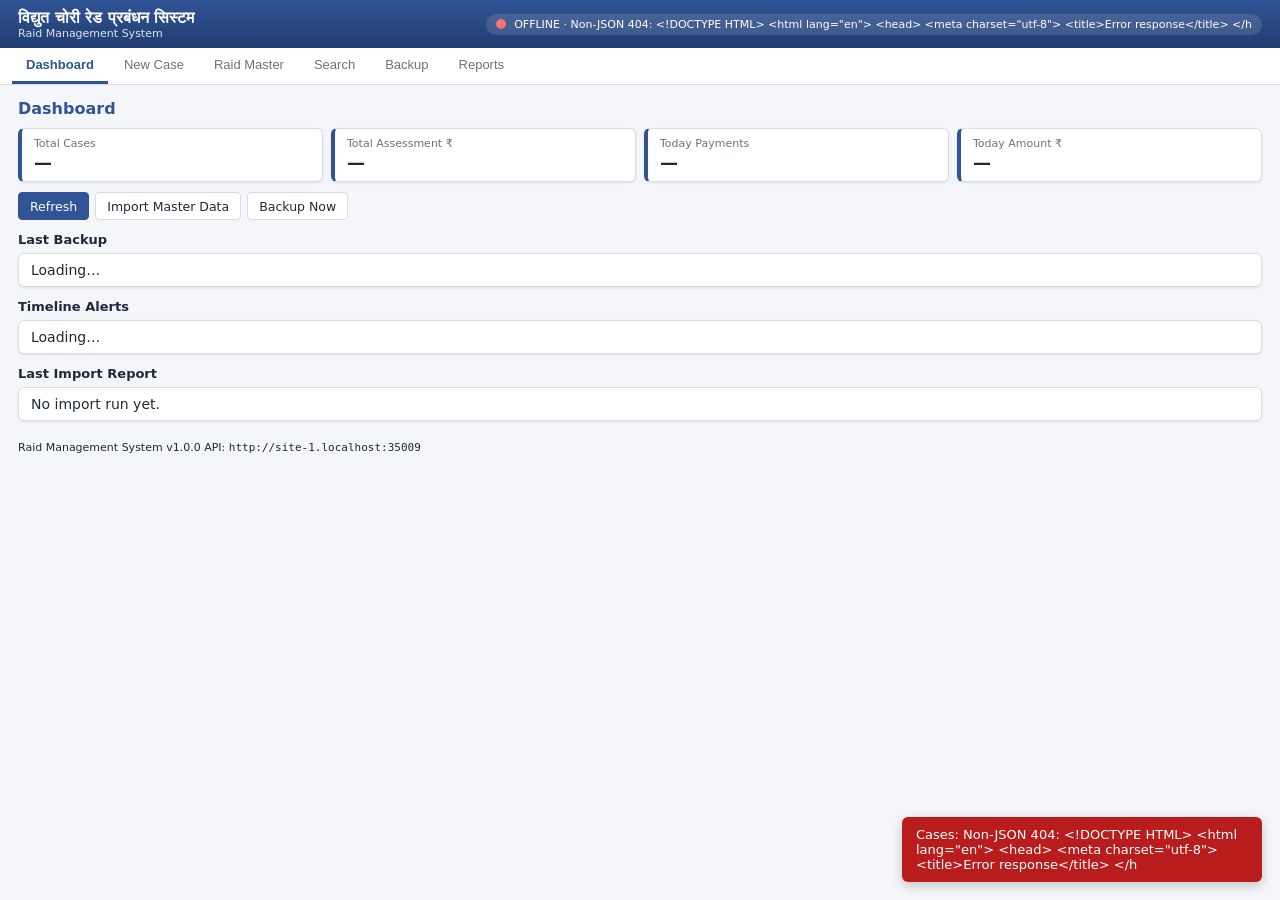
==== commit 89a3ad09: "feat(ui): grouped LFHD math summary + device preset datalist Two related, fully additive frontend en" ====
--- a/frontend/index.html
+++ b/frontend/index.html
@@ -202,35 +202,13 @@
         <span class="small">कनेक्शन विवरण</span></h3>
       <div class="form-grid two-col dense">
         <div>
-          <!--
-            Category and Supply Type options below are placeholders.
-            They are replaced on DOMContentLoaded by category_supply.js
-            from the central tariff_mapping.js. Keeping a static
-            placeholder list here means:
-              - the form is still usable if JS fails to load,
-              - selecting Category triggers the change handler that
-                repopulates Supply Type from the mapping.
-            DO NOT add real codes here — keep the data single-sourced
-            in tariff_mapping.js so the future tariff/calculator
-            engine reads from the same place.
-          -->
           <label>Category
             <select id="f_category">
               <option>LMV-1</option>
               <option>LMV-2</option>
-              <option>LMV-3</option>
-              <option>LMV-4</option>
               <option>LMV-5</option>
-              <option>LMV-6</option>
-              <option>LMV-7</option>
-              <option>LMV-8</option>
-              <option>LMV-9</option>
-              <option>LMV-10</option>
-              <option>LMV-11</option>
-              <option>HV-1</option>
-              <option>HV-2</option>
-              <option>HV-3</option>
-              <option>HV-4</option>
+              <option>HV</option>
+              <option>Agriculture</option>
               <option>Other</option>
             </select>
           </label>
@@ -245,11 +223,11 @@
             </select>
           </label>
           <label>Supply Type
-            <!-- Hydrated by category_supply.js from tariff_mapping.js.
-                 The single placeholder option is shown only briefly
-                 between HTML parse and DOMContentLoaded. -->
             <select id="f_supply">
-              <option value="">— select category first —</option>
+              <option>Domestic</option>
+              <option>Commercial</option>
+              <option>Industrial</option>
+              <option>Agricultural</option>
             </select>
           </label>
         </div>
@@ -292,6 +270,22 @@
         <button class="btn primary" data-action="live-calc">Live Calculate</button>
       </div>
 
+      <!--
+        LFHD grouped summary — populated by lfhd_grouper.js.
+        Rows in #devicesBody that share the same Hours / Factor / Days
+        collapse here into one math line:
+            (sum of loads in kW) × Hours × Factor × Days = Units
+        This is the printed/legal-style presentation; the entry table
+        above remains the operator's working surface and is unchanged.
+      -->
+      <h3 class="lfhd-heading">LFHD Summary <span class="small">(grouped Load × Hours × Factor × Days)</span></h3>
+      <div class="card lfhd-summary" id="lfhdSummary">
+        <div class="lfhd-empty small">
+          Fill in Load, Factor, Hours and Days for at least one device
+          to see the grouped LFHD math.
+        </div>
+      </div>
+
       <!-- ========== SECTION 5 — LEGAL / EXTRA ========== -->
       <h3 class="sec-title"><span class="sec-num">5</span> Legal / Extra
         <span class="small">कानूनी / अतिरिक्त</span></h3>
@@ -504,18 +498,13 @@
     <span>API: <code id="apiBase"></code></span>
   </footer>
 
-  <!-- Tariff mapping: pure data + read-only API. Loaded BEFORE
-       category_supply.js so the linkage glue can read it, and
-       BEFORE app.js so future tariff-engine code in app.js can
-       consume window.RAID_TARIFF_MAPPING synchronously. -->
-  <script src="/frontend/static/tariff_mapping.js"></script>
-  <!-- Category ↔ Supply Type DOM glue. Patches the per-element
-       .value setters of #f_category and #f_supply BEFORE app.js's
-       DOMContentLoaded handler runs, so the existing case-load path
-       (ensureCategoryOption + #f_supply.value = …) keeps working
-       without any change to app.js. -->
-  <script src="/frontend/static/category_supply.js"></script>
   <script src="/frontend/static/app.js"></script>
+  <!-- Grouped LFHD formatter + device-presets datalist. Pure
+       presentation layer over the existing device entry table;
+       reads the DOM via event delegation, never modifies app.js
+       state, never alters the LFHD calculation. Loads after app.js
+       so its MutationObserver picks up rows app.js has rendered. -->
+  <script src="/frontend/static/lfhd_grouper.js"></script>
   <!-- Mobile UX progressive enhancement (hamburger, sticky actions,
        table-as-cards). Loads after app.js, never modifies its state. -->
   <script src="/frontend/static/mobile.js"></script>
--- a/frontend/static/compact.css
+++ b/frontend/static/compact.css
@@ -342,106 +342,75 @@
 
 
 
-/* ==================================================================
-   8. NEW CASE — raid-grid (flat 4-column form layout)
+
+/* ==================================================================
+   8. LFHD GROUPED SUMMARY (#lfhdSummary)
    ------------------------------------------------------------------
-   Used by Section 1 (Basic Raid Details) and Section 2 (User Found
-   at Premises) on the New Case panel after the layout cleanup PR.
-
-   Each <label> is a direct grid child so the row order in the markup
-   IS the on-screen left-to-right order — no inner column wrappers,
-   no auto-fit reshuffling. This guarantees:
-
-       desktop  : 4 fields per row, exactly as the spec dictates
-       tablet   : 2 fields per row
-       phone    : 1 field per row (mobile.css already targets <=768px,
-                  this rule cooperates rather than overrides)
-
-   `.checkbox-cell` is a special grid child used in User row 3 to host
-   BOTH auto-fill toggles in a single visual cluster. It spans the
-   last two columns on desktop so the row reads:
-       Pin Code | District | [ Consumer-User same / Address same ]
-   ================================================================== */
-
-.form-grid.raid-grid {
-  display: grid;
-  grid-template-columns: repeat(4, minmax(0, 1fr));
-  gap: 6px 12px;
-  margin: 0 0 10px;
-  align-items: start;
-}
-
-.form-grid.raid-grid > label {
+   Compact, monospace-flavoured presentation of the printed legal
+   math line   load × hours × factor × days = units   for each
+   (H, F, D) bucket of devices entered above. Pure additive layer:
+   no other selector here is touched, no JS depends on these classes
+   beyond what lfhd_grouper.js already produces.
+   ================================================================== */
+
+.lfhd-heading {
+  font-size: 12px;
+  margin-top: 12px;
+  margin-bottom: 4px;
+  color: var(--primary, #305496);
+  font-weight: 600;
+}
+
+.lfhd-summary { padding: 8px 12px; }
+
+.lfhd-summary .lfhd-empty   { color: var(--muted, #6b7280); }
+
+.lfhd-summary .lfhd-rows {
+  list-style: decimal inside;
   margin: 0;
-  /* keep label internal flow consistent with the rest of the form */
-  display: flex;
-  flex-direction: column;
-  gap: 3px;
-}
-
-/* The Total Connected Load auto-hint sits inside its label as a
-   sibling of the input; let it shrink to content so it doesn't
-   force the cell wider than its grid track. */
-.form-grid.raid-grid .auto-hint {
-  align-self: flex-start;
-}
-
-/* ----- Checkbox cluster cell (User section, row 3) ----- */
-.form-grid.raid-grid .checkbox-cell {
-  grid-column: span 2;
-  align-self: stretch;
-  display: flex;
-  flex-direction: column;
-  justify-content: center;
-  gap: 3px;
-  padding: 6px 10px;
-  background: #fffbeb;
-  border: 1px solid #fde68a;
-  border-radius: 4px;
-}
-.form-grid.raid-grid .checkbox-cell .check-row {
-  margin: 0;
-  padding: 1px 0;
-  font-size: 12px;
-  font-weight: 500;
-  color: var(--text);
-  align-items: flex-start;
-  gap: 6px;
-}
-.form-grid.raid-grid .checkbox-cell .check-row > span {
-  display: inline-block;
-  line-height: 1.35;
-}
-.form-grid.raid-grid .checkbox-cell .check-row .small {
-  color: var(--muted);
-  font-weight: 400;
-}
-
-/* ==================================================================
-   8.1  Tablet (769–1100px) — 2 columns, checkbox still spans 2
-   ================================================================== */
-@media (min-width: 769px) and (max-width: 1100px) {
-  .form-grid.raid-grid {
-    grid-template-columns: repeat(2, minmax(0, 1fr));
-    gap: 6px 10px;
-  }
-  .form-grid.raid-grid .checkbox-cell {
-    grid-column: span 2;
-  }
-}
-
-/* ==================================================================
-   8.2  Phone (<=768px) — single column, full-width checkbox cell.
-        mobile.css owns most phone overrides; this just declares the
-        column count for our new modifier so it doesn't fall back to
-        the desktop 4-col rule.
-   ================================================================== */
+  padding: 0;
+}
+.lfhd-summary .lfhd-rows li {
+  padding: 4px 0;
+  border-bottom: 1px dashed var(--border, #e5e7eb);
+}
+.lfhd-summary .lfhd-rows li:last-child { border-bottom: none; }
+
+.lfhd-summary .lfhd-math {
+  font-family: ui-monospace, "Cascadia Mono", "Roboto Mono", Consolas, monospace;
+  font-size: 13px;
+  background: #f8fafc;
+  padding: 1px 6px;
+  border-radius: 3px;
+  color: #1e3a8a;
+}
+
+.lfhd-summary .lfhd-units   { margin-left: 4px; color: var(--muted, #6b7280); }
+
+.lfhd-summary .lfhd-devices {
+  color: var(--muted, #6b7280);
+  margin-top: 2px;
+  margin-left: 22px;
+  font-size: 11px;
+}
+
+.lfhd-summary .lfhd-total {
+  margin-top: 6px;
+  padding-top: 6px;
+  border-top: 1.5px solid var(--primary, #305496);
+  font-size: 13px;
+}
+.lfhd-summary .lfhd-total code {
+  font-family: ui-monospace, monospace;
+  background: #ecfdf5;
+  color: #047857;
+  padding: 1px 8px;
+  border-radius: 3px;
+  border: 1px solid #a7f3d0;
+}
+
+/* Phone — keep the math readable, allow the device list to wrap. */
 @media (max-width: 768px) {
-  .form-grid.raid-grid {
-    grid-template-columns: 1fr;
-    gap: 6px;
-  }
-  .form-grid.raid-grid .checkbox-cell {
-    grid-column: span 1;
-  }
-}
+  .lfhd-summary .lfhd-math    { font-size: 12px; }
+  .lfhd-summary .lfhd-devices { margin-left: 18px; }
+}
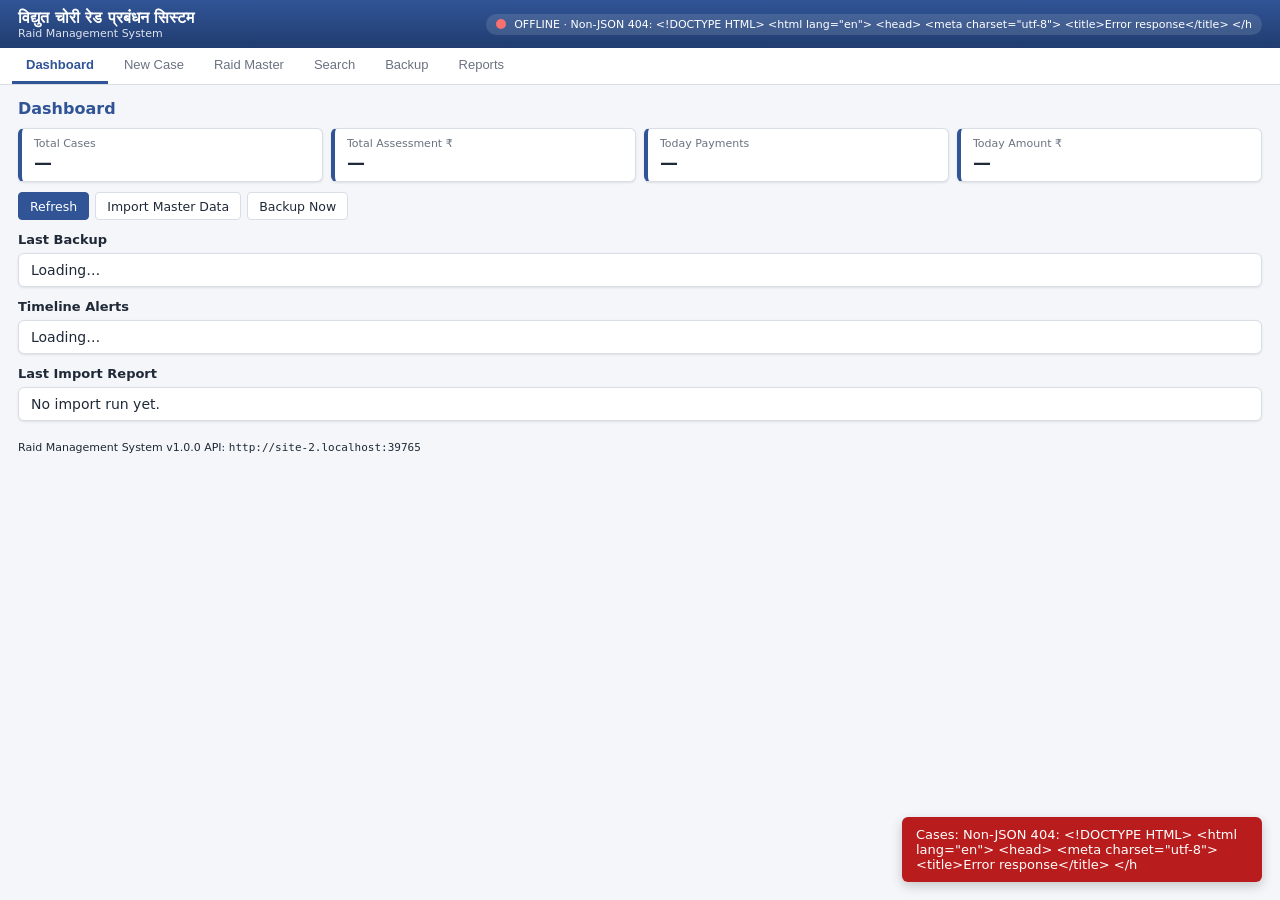
==== commit a142e239: "merge: feat/form-layout-cleanup into feat/lfhd-grouped-print Brings the compact 4-column raid-grid l" ====
--- a/frontend/index.html
+++ b/frontend/index.html
@@ -72,61 +72,110 @@
       <!-- ========== SECTION 1 — BASIC RAID DETAILS ========== -->
       <h3 class="sec-title"><span class="sec-num">1</span> Basic Raid Details
         <span class="small">मूलभूत विवरण</span></h3>
-      <div class="form-grid two-col dense">
-        <div>
-          <label>Division No <input id="f_div_code" type="text" /></label>
-          <label>Checking Report Number
-            <input id="f_checking_report_number" type="text"
-                   placeholder="e.g. CR-2026-001" />
-          </label>
-          <label>Checking Date <input id="f_inspection" type="date" /></label>
-          <label>JE Name <input id="f_je" type="text" /></label>
-          <label>Account Number
-            <input id="f_account" type="text"
-                   placeholder="leave blank for direct theft (no account)" />
-          </label>
-          <label>Consumer Name (नाम)
-            <input id="f_name" type="text" lang="hi" />
-          </label>
-        </div>
-        <div>
-          <label>Village (गाँव) <input id="f_village" type="text" lang="hi" /></label>
-          <label>Landmark (लैंडमार्क) <input id="f_landmark" type="text" lang="hi" /></label>
-          <label>Post Office (पोस्ट) <input id="f_post" type="text" lang="hi" /></label>
-          <label>Tehsil (तहसील) <input id="f_tehsil" type="text" lang="hi" /></label>
-          <label>Pin Code <input id="f_pin" type="text" /></label>
-          <label>District (जनपद) <input id="f_district" type="text" lang="hi" /></label>
-        </div>
-      </div>
-
-      <!-- Secondary / less-frequent consumer details — kept editable but
-           visually muted so they don't crowd the primary 12 fields above.
-           Online Number lives here per spec ("can stay editable but should
-           appear later/secondary"). Father / Mobile / Address are needed
-           by existing notice templates (USERS_FATHER etc.) so they remain. -->
-      <details class="secondary-details" open>
-        <summary>Secondary details (Online No., Father, Mobile, Address)</summary>
-        <div class="form-grid two-col dense">
-          <div>
-            <label>Online No. <input id="f_online_no" type="text" /></label>
-            <label>Father / पिता
-              <input id="f_father" type="text" lang="hi" />
-            </label>
-            <label>Mobile <input id="f_mobile" type="text" /></label>
-          </div>
-          <div>
-            <label>Address (पता)
-              <input id="f_address" type="text" lang="hi" />
-            </label>
-            <label>Sub-Substation <input id="f_substation" type="text" /></label>
-            <label>Checking Type
-              <select id="f_checking">
-                <option>Vigilance</option><option>Routine</option><option>Special</option>
-              </select>
-            </label>
-          </div>
-        </div>
-      </details>
+      <!--
+        Consolidated 6-row layout (PR: form-layout-cleanup).
+        All consumer + connection fields now live in a single flat
+        4-column grid for natural left-to-right flow. The redundant
+        free-text Address field is hidden (kept in DOM for save/load
+        round-trip with the existing `address` DB column and for the
+        copyConsumerAddressToUser() helper in app.js).
+      -->
+      <div class="form-grid raid-grid">
+
+        <!-- ROW 1 — case meta -->
+        <label>Division No <input id="f_div_code" type="text" /></label>
+        <label>Checking Report Number
+          <input id="f_checking_report_number" type="text"
+                 placeholder="e.g. CR-2026-001" />
+        </label>
+        <label>Checking Date <input id="f_inspection" type="date" /></label>
+        <label>JE Name <input id="f_je" type="text" /></label>
+
+        <!-- ROW 2 — consumer identity -->
+        <label>Account Number
+          <input id="f_account" type="text"
+                 placeholder="leave blank for direct theft (no account)" />
+        </label>
+        <label>Consumer Name (नाम)
+          <input id="f_name" type="text" lang="hi" />
+        </label>
+        <label>Father (पिता)
+          <input id="f_father" type="text" lang="hi" />
+        </label>
+        <label>Mobile <input id="f_mobile" type="text" /></label>
+
+        <!-- ROW 3 — address part 1 -->
+        <label>Village (गाँव) <input id="f_village" type="text" lang="hi" /></label>
+        <label>Landmark (लैंडमार्क) <input id="f_landmark" type="text" lang="hi" /></label>
+        <label>Post Office (पोस्ट) <input id="f_post" type="text" lang="hi" /></label>
+        <label>Tehsil (तहसील) <input id="f_tehsil" type="text" lang="hi" /></label>
+
+        <!-- ROW 4 — address part 2 + ids -->
+        <label>Pin Code <input id="f_pin" type="text" /></label>
+        <label>District (जनपद) <input id="f_district" type="text" lang="hi" /></label>
+        <label>Online No. <input id="f_online_no" type="text" /></label>
+        <label>Sub-Substation <input id="f_substation" type="text" /></label>
+
+        <!-- ROW 5 — classification -->
+        <label>Checking Type
+          <select id="f_checking">
+            <option>Vigilance</option><option>Routine</option><option>Special</option>
+          </select>
+        </label>
+        <label>Category
+          <select id="f_category">
+            <option>LMV-1</option>
+            <option>LMV-2</option>
+            <option>LMV-5</option>
+            <option>HV</option>
+            <option>Agriculture</option>
+            <option>Other</option>
+          </select>
+        </label>
+        <label>Process / Usage Type
+          <select id="f_process_type">
+            <option value="">— select —</option>
+            <option>Domestic / Gharelu</option>
+            <option>Commercial</option>
+            <option>Agriculture</option>
+            <option>Industrial</option>
+            <option>Other</option>
+          </select>
+        </label>
+        <label>Supply Type
+          <select id="f_supply">
+            <option>Domestic</option>
+            <option>Commercial</option>
+            <option>Industrial</option>
+            <option>Agricultural</option>
+          </select>
+        </label>
+
+        <!-- ROW 6 — connection + load (3 cells; col-4 left blank by design) -->
+        <label>Connection Status
+          <select id="f_conn_status">
+            <option>Active</option>
+            <option>Disconnected</option>
+            <option>Permanently Disconnected</option>
+          </select>
+        </label>
+        <label>Contracted Load (kW)
+          <input id="f_load" type="number" step="0.001" />
+        </label>
+        <label>Total Connected Load (kW)
+          <input id="f_total_connected_load" type="number" step="0.001"
+                 placeholder="auto from devices · editable" />
+          <span class="small auto-hint" id="totalLoadHint">
+            auto · sum of LFHD device loads
+          </span>
+        </label>
+
+        <!-- Hidden: redundant free-text address replaced by the structured
+             village/landmark/post/tehsil/pin/district fields above. Element
+             is kept so app.js (#f_address) and the `address` DB column keep
+             round-tripping unchanged. -->
+        <input type="hidden" id="f_address" />
+      </div>
 
       <!-- ========== SECTION 2 — USER FOUND AT PREMISES ========== -->
       <h3 class="sec-title"><span class="sec-num">2</span> User Found at Premises
@@ -137,123 +186,87 @@
         रूप में आएगा।
       </p>
 
-      <div class="user-flags">
-        <label class="check-row">
-          <input type="checkbox" id="chk_user_same" />
-          <b>Consumer and User same</b>
-          <span class="small">(auto-fill name, father, mobile · relation = Self)</span>
-        </label>
-        <label class="check-row">
-          <input type="checkbox" id="chk_addr_same" />
-          <b>User address same as consumer</b>
-          <span class="small">(auto-fill address, village, landmark, post, pin, tehsil, district)</span>
-        </label>
-      </div>
-
-      <div class="form-grid two-col dense">
-        <div>
-          <label>User Name (नाम)
-            <input id="f_user_name" type="text" lang="hi" />
-          </label>
-          <label>User's Father (पिता)
-            <input id="f_user_father" type="text" lang="hi" />
-          </label>
-          <label>Relation With Consumer
-            <select id="f_user_relation">
-              <option value="">— select —</option>
-              <option>Self</option>
-              <option>Son</option>
-              <option>Wife</option>
-              <option>Father</option>
-              <option>Brother</option>
-              <option>Tenant</option>
-              <option>Employee</option>
-              <option>Relative</option>
-              <option>Other</option>
-            </select>
-          </label>
-          <label>Mobile <input id="f_user_mobile" type="text" /></label>
-          <label>Address (पता)
-            <input id="f_user_address" type="text" lang="hi" />
+      <!--
+        User section mirrors the consumer 4-col grid. Row 3 has Pin Code,
+        District, then a checkbox cell (spans the last 2 columns) holding
+        BOTH consumer/user-same and user-address-same toggles. The two
+        checkbox IDs (#chk_user_same, #chk_addr_same) are unchanged so
+        setupUserAutofillCheckboxes() in app.js continues to bind them.
+      -->
+      <div class="form-grid raid-grid">
+
+        <!-- ROW 1 — user identity -->
+        <label>User Name (नाम)
+          <input id="f_user_name" type="text" lang="hi" />
+        </label>
+        <label>User's Father (पिता)
+          <input id="f_user_father" type="text" lang="hi" />
+        </label>
+        <label>Relation With Consumer
+          <select id="f_user_relation">
+            <option value="">— select —</option>
+            <option>Self</option>
+            <option>Son</option>
+            <option>Wife</option>
+            <option>Father</option>
+            <option>Brother</option>
+            <option>Tenant</option>
+            <option>Employee</option>
+            <option>Relative</option>
+            <option>Other</option>
+          </select>
+        </label>
+        <label>Mobile <input id="f_user_mobile" type="text" /></label>
+
+        <!-- ROW 2 — address part 1 -->
+        <label>Landmark (लैंडमार्क)
+          <input id="f_user_landmark" type="text" lang="hi" />
+        </label>
+        <label>Village (गाँव)
+          <input id="f_user_village" type="text" lang="hi" />
+        </label>
+        <label>Post Office (पोस्ट)
+          <input id="f_user_post" type="text" lang="hi" />
+        </label>
+        <label>Tehsil (तहसील)
+          <input id="f_user_tehsil" type="text" lang="hi" />
+        </label>
+
+        <!-- ROW 3 — pin + district + grouped checkboxes (last cell spans 2) -->
+        <label>Pin Code <input id="f_user_pin" type="text" /></label>
+        <label>District (जनपद)
+          <input id="f_user_district" type="text" lang="hi" />
+        </label>
+        <div class="checkbox-cell" role="group" aria-label="User auto-fill toggles">
+          <label class="check-row">
+            <input type="checkbox" id="chk_user_same" />
+            <span>
+              <b>Consumer and User same</b>
+              <span class="small"> · auto-fill name · father · mobile · relation = Self</span>
+            </span>
+          </label>
+          <label class="check-row">
+            <input type="checkbox" id="chk_addr_same" />
+            <span>
+              <b>User address same as consumer</b>
+              <span class="small"> · auto-fill village · landmark · post · pin · tehsil · district</span>
+            </span>
           </label>
         </div>
-        <div>
-          <label>Landmark (लैंडमार्क)
-            <input id="f_user_landmark" type="text" lang="hi" />
-          </label>
-          <label>Village (गाँव)
-            <input id="f_user_village" type="text" lang="hi" />
-          </label>
-          <label>Post Office (पोस्ट)
-            <input id="f_user_post" type="text" lang="hi" />
-          </label>
-          <label>Tehsil (तहसील)
-            <input id="f_user_tehsil" type="text" lang="hi" />
-          </label>
-          <label>Pin Code <input id="f_user_pin" type="text" /></label>
-          <label>District (जनपद)
-            <input id="f_user_district" type="text" lang="hi" />
-          </label>
-        </div>
-      </div>
-
-      <!-- ========== SECTION 3 — CONNECTION DETAILS ========== -->
-      <h3 class="sec-title"><span class="sec-num">3</span> Connection Details
-        <span class="small">कनेक्शन विवरण</span></h3>
-      <div class="form-grid two-col dense">
-        <div>
-          <label>Category
-            <select id="f_category">
-              <option>LMV-1</option>
-              <option>LMV-2</option>
-              <option>LMV-5</option>
-              <option>HV</option>
-              <option>Agriculture</option>
-              <option>Other</option>
-            </select>
-          </label>
-          <label>Process / Usage Type
-            <select id="f_process_type">
-              <option value="">— select —</option>
-              <option>Domestic / Gharelu</option>
-              <option>Commercial</option>
-              <option>Agriculture</option>
-              <option>Industrial</option>
-              <option>Other</option>
-            </select>
-          </label>
-          <label>Supply Type
-            <select id="f_supply">
-              <option>Domestic</option>
-              <option>Commercial</option>
-              <option>Industrial</option>
-              <option>Agricultural</option>
-            </select>
-          </label>
-        </div>
-        <div>
-          <label>Connection Status
-            <select id="f_conn_status">
-              <option>Active</option>
-              <option>Disconnected</option>
-              <option>Permanently Disconnected</option>
-            </select>
-          </label>
-          <label>Contracted Load (kW)
-            <input id="f_load" type="number" step="0.001" />
-          </label>
-          <label>Total Connected Load (kW)
-            <input id="f_total_connected_load" type="number" step="0.001"
-                   placeholder="auto from devices · editable" />
-            <span class="small auto-hint" id="totalLoadHint">
-              auto · sum of LFHD device loads
-            </span>
-          </label>
-        </div>
-      </div>
-
-      <!-- ========== SECTION 4 — DEVICE DETAILS (LFHD) ========== -->
-      <h3 class="sec-title"><span class="sec-num">4</span> Device Details (LFHD)
+
+        <!-- Hidden: same reasoning as #f_address — kept for app.js
+             (#f_user_address) and the user_address payload field. -->
+        <input type="hidden" id="f_user_address" />
+      </div>
+
+      <!-- Connection Details fields (Category, Process Type, Supply Type,
+           Connection Status, Contracted Load, Total Connected Load) have
+           been merged into Section 1 rows 5–6 for a single continuous
+           top-of-form flow. No fields removed; only the section heading
+           and its dedicated grid wrapper are gone. -->
+
+      <!-- ========== SECTION 3 — DEVICE DETAILS (LFHD) ========== -->
+      <h3 class="sec-title"><span class="sec-num">3</span> Device Details (LFHD)
         <span class="small">उपकरण विवरण</span></h3>
       <table class="data-table" id="devicesTable">
         <thead>
@@ -277,6 +290,8 @@
             (sum of loads in kW) × Hours × Factor × Days = Units
         This is the printed/legal-style presentation; the entry table
         above remains the operator's working surface and is unchanged.
+        Lives inside the (renumbered) Section 3 — Devices block; not
+        a section of its own, so it carries no .sec-num badge.
       -->
       <h3 class="lfhd-heading">LFHD Summary <span class="small">(grouped Load × Hours × Factor × Days)</span></h3>
       <div class="card lfhd-summary" id="lfhdSummary">
@@ -286,8 +301,10 @@
         </div>
       </div>
 
-      <!-- ========== SECTION 5 — LEGAL / EXTRA ========== -->
-      <h3 class="sec-title"><span class="sec-num">5</span> Legal / Extra
+      <!-- ========== SECTION 4 — LEGAL / EXTRA ==========
+           Renumbered from 5 -> 4 by feat/form-layout-cleanup, which
+           merged the old Connection Details (Section 3) into Section 1. -->
+      <h3 class="sec-title"><span class="sec-num">4</span> Legal / Extra
         <span class="small">कानूनी / अतिरिक्त</span></h3>
       <div class="form-grid two-col dense">
         <div>
@@ -345,7 +362,7 @@
       <h3>Saved Case</h3>
       <div class="card" id="savedCase">No case saved yet.</div>
 
-      <!-- ========== SECTION 6 — STICKY ACTION BAR ========== -->
+      <!-- ========== STICKY ACTION BAR ========== -->
       <!-- The .sticky-mobile class is recognised by mobile.js (PR #7).
            On desktop we add .sticky-desktop so it sticks to viewport
            bottom there too — pure CSS in compact.css, no JS change. -->
--- a/frontend/static/compact.css
+++ b/frontend/static/compact.css
@@ -342,9 +342,113 @@
 
 
 
-
-/* ==================================================================
-   8. LFHD GROUPED SUMMARY (#lfhdSummary)
+/* ==================================================================
+   8. NEW CASE — raid-grid (flat 4-column form layout)
+   ------------------------------------------------------------------
+   Used by Section 1 (Basic Raid Details) and Section 2 (User Found
+   at Premises) on the New Case panel after the layout cleanup PR.
+
+   Each <label> is a direct grid child so the row order in the markup
+   IS the on-screen left-to-right order — no inner column wrappers,
+   no auto-fit reshuffling. This guarantees:
+
+       desktop  : 4 fields per row, exactly as the spec dictates
+       tablet   : 2 fields per row
+       phone    : 1 field per row (mobile.css already targets <=768px,
+                  this rule cooperates rather than overrides)
+
+   `.checkbox-cell` is a special grid child used in User row 3 to host
+   BOTH auto-fill toggles in a single visual cluster. It spans the
+   last two columns on desktop so the row reads:
+       Pin Code | District | [ Consumer-User same / Address same ]
+   ================================================================== */
+
+.form-grid.raid-grid {
+  display: grid;
+  grid-template-columns: repeat(4, minmax(0, 1fr));
+  gap: 6px 12px;
+  margin: 0 0 10px;
+  align-items: start;
+}
+
+.form-grid.raid-grid > label {
+  margin: 0;
+  /* keep label internal flow consistent with the rest of the form */
+  display: flex;
+  flex-direction: column;
+  gap: 3px;
+}
+
+/* The Total Connected Load auto-hint sits inside its label as a
+   sibling of the input; let it shrink to content so it doesn't
+   force the cell wider than its grid track. */
+.form-grid.raid-grid .auto-hint {
+  align-self: flex-start;
+}
+
+/* ----- Checkbox cluster cell (User section, row 3) ----- */
+.form-grid.raid-grid .checkbox-cell {
+  grid-column: span 2;
+  align-self: stretch;
+  display: flex;
+  flex-direction: column;
+  justify-content: center;
+  gap: 3px;
+  padding: 6px 10px;
+  background: #fffbeb;
+  border: 1px solid #fde68a;
+  border-radius: 4px;
+}
+.form-grid.raid-grid .checkbox-cell .check-row {
+  margin: 0;
+  padding: 1px 0;
+  font-size: 12px;
+  font-weight: 500;
+  color: var(--text);
+  align-items: flex-start;
+  gap: 6px;
+}
+.form-grid.raid-grid .checkbox-cell .check-row > span {
+  display: inline-block;
+  line-height: 1.35;
+}
+.form-grid.raid-grid .checkbox-cell .check-row .small {
+  color: var(--muted);
+  font-weight: 400;
+}
+
+/* ==================================================================
+   8.1  Tablet (769–1100px) — 2 columns, checkbox still spans 2
+   ================================================================== */
+@media (min-width: 769px) and (max-width: 1100px) {
+  .form-grid.raid-grid {
+    grid-template-columns: repeat(2, minmax(0, 1fr));
+    gap: 6px 10px;
+  }
+  .form-grid.raid-grid .checkbox-cell {
+    grid-column: span 2;
+  }
+}
+
+/* ==================================================================
+   8.2  Phone (<=768px) — single column, full-width checkbox cell.
+        mobile.css owns most phone overrides; this just declares the
+        column count for our new modifier so it doesn't fall back to
+        the desktop 4-col rule.
+   ================================================================== */
+@media (max-width: 768px) {
+  .form-grid.raid-grid {
+    grid-template-columns: 1fr;
+    gap: 6px;
+  }
+  .form-grid.raid-grid .checkbox-cell {
+    grid-column: span 1;
+  }
+}
+
+
+/* ==================================================================
+   9. LFHD GROUPED SUMMARY (#lfhdSummary)
    ------------------------------------------------------------------
    Compact, monospace-flavoured presentation of the printed legal
    math line   load × hours × factor × days = units   for each
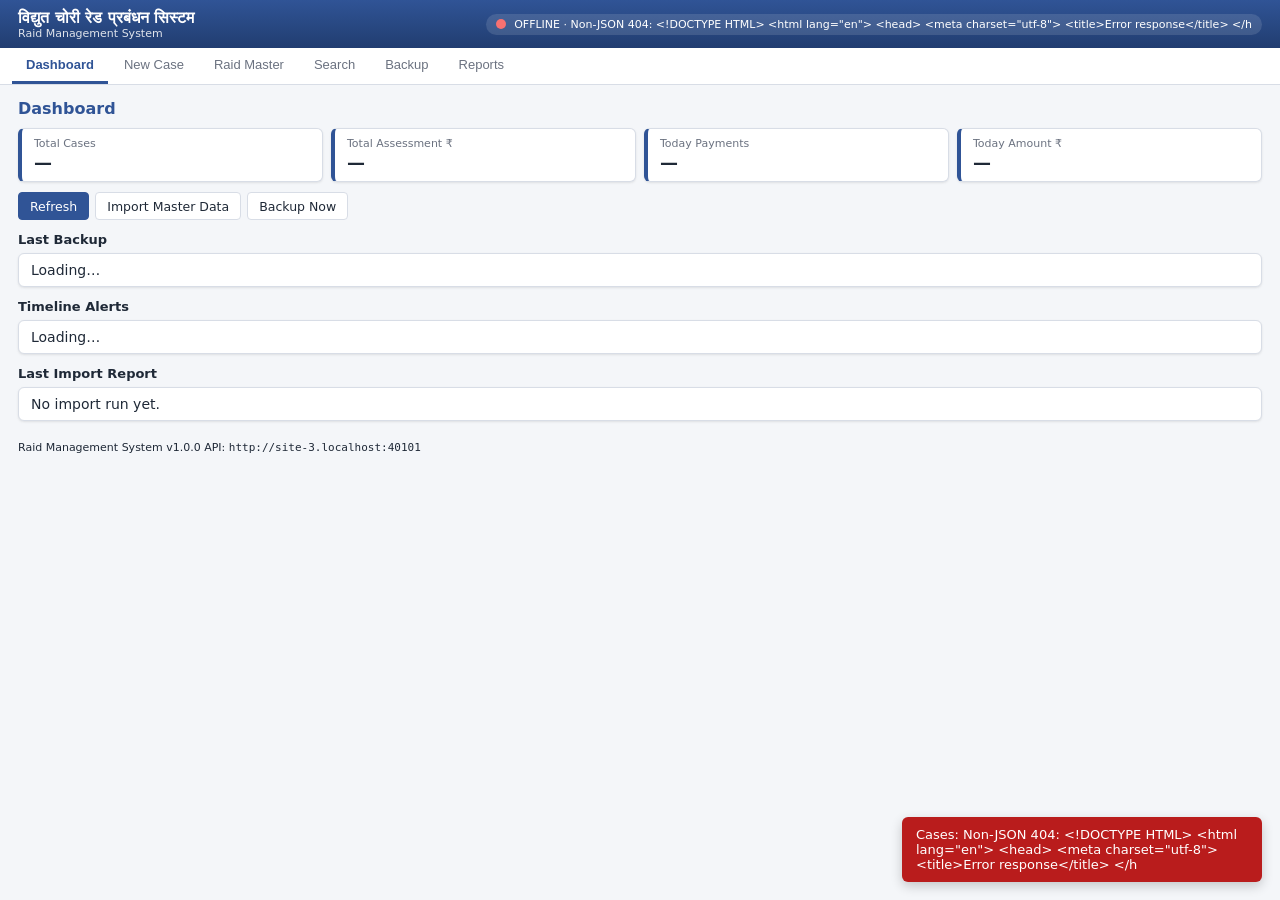
==== commit 11a87b39: "merge: feat/category-supply-linkage into feat/lfhd-grouped-print Brings the Category -> Supply Type " ====
--- a/frontend/index.html
+++ b/frontend/index.html
@@ -122,13 +122,36 @@
             <option>Vigilance</option><option>Routine</option><option>Special</option>
           </select>
         </label>
+        <!--
+          Category and Supply Type below are placeholders. They are
+          replaced on DOMContentLoaded by category_supply.js from the
+          central tariff_mapping.js, which is the single source of
+          truth for the 16-category master list and per-supply-type
+          metadata. Keeping a static placeholder list here means:
+            - the form is still usable if JS fails to load,
+            - selecting Category triggers the change handler that
+              repopulates Supply Type from the mapping.
+          DO NOT add real codes here - keep the data single-sourced
+          in tariff_mapping.js so the future tariff/calculator engine
+          reads from the same place.
+        -->
         <label>Category
           <select id="f_category">
             <option>LMV-1</option>
             <option>LMV-2</option>
+            <option>LMV-3</option>
+            <option>LMV-4</option>
             <option>LMV-5</option>
-            <option>HV</option>
-            <option>Agriculture</option>
+            <option>LMV-6</option>
+            <option>LMV-7</option>
+            <option>LMV-8</option>
+            <option>LMV-9</option>
+            <option>LMV-10</option>
+            <option>LMV-11</option>
+            <option>HV-1</option>
+            <option>HV-2</option>
+            <option>HV-3</option>
+            <option>HV-4</option>
             <option>Other</option>
           </select>
         </label>
@@ -143,11 +166,11 @@
           </select>
         </label>
         <label>Supply Type
+          <!-- Hydrated by category_supply.js from tariff_mapping.js.
+               The single placeholder option is shown only briefly
+               between HTML parse and DOMContentLoaded. -->
           <select id="f_supply">
-            <option>Domestic</option>
-            <option>Commercial</option>
-            <option>Industrial</option>
-            <option>Agricultural</option>
+            <option value="">— select category first —</option>
           </select>
         </label>
 
@@ -249,8 +272,7 @@
             <input type="checkbox" id="chk_addr_same" />
             <span>
               <b>User address same as consumer</b>
-              <span class="small"> · auto-fill village · landmark · post · pin · tehsil · district</span>
-            </span>
+              <span class="small"> · auto-fill village · landmark · post · pin · tehsil · district</span>            </span>
           </label>
         </div>
 
@@ -515,6 +537,17 @@
     <span>API: <code id="apiBase"></code></span>
   </footer>
 
+  <!-- Tariff mapping: pure data + read-only API. Loaded BEFORE
+       category_supply.js so the linkage glue can read it, and
+       BEFORE app.js so future tariff-engine code in app.js can
+       consume window.RAID_TARIFF_MAPPING synchronously. -->
+  <script src="/frontend/static/tariff_mapping.js"></script>
+  <!-- Category ↔ Supply Type DOM glue. Patches the per-element
+       .value setters of #f_category and #f_supply BEFORE app.js's
+       DOMContentLoaded handler runs, so the existing case-load path
+       (ensureCategoryOption + #f_supply.value = …) keeps working
+       without any change to app.js. -->
+  <script src="/frontend/static/category_supply.js"></script>
   <script src="/frontend/static/app.js"></script>
   <!-- Grouped LFHD formatter + device-presets datalist. Pure
        presentation layer over the existing device entry table;
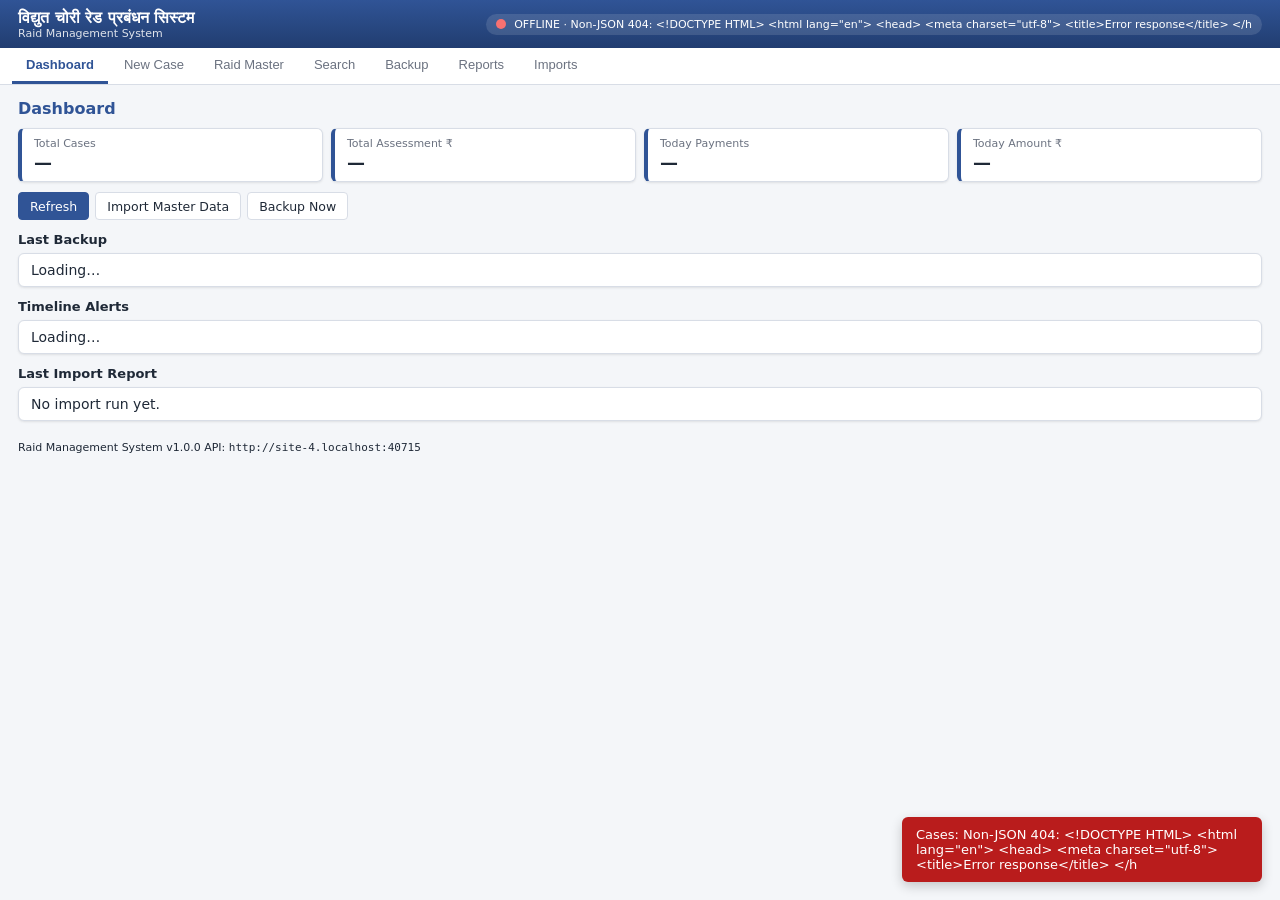
==== commit 981f2c17: "feat: rate master + tariff timeline engine + Imports tab + subcategory Phase 2 of the historical-imp" ====
--- a/frontend/index.html
+++ b/frontend/index.html
@@ -31,6 +31,9 @@
     <button class="tab" data-tab="search">Search</button>
     <button class="tab" data-tab="backup">Backup</button>
     <button class="tab" data-tab="reports">Reports</button>
+    <!-- Imports tab — Historical Offense + Rate Master uploads.
+         Wired by /frontend/static/imports_panel.js (no app.js change). -->
+    <button class="tab" data-tab="imports">Imports</button>
   </nav>
 
   <main class="content">
@@ -155,14 +158,19 @@
             <option>Other</option>
           </select>
         </label>
-        <label>Process / Usage Type
-          <select id="f_process_type">
-            <option value="">— select —</option>
-            <option>Domestic / Gharelu</option>
-            <option>Commercial</option>
-            <option>Agriculture</option>
-            <option>Industrial</option>
-            <option>Other</option>
+        <!--
+          Subcategory replaces the visible "Process / Usage Type" slot
+          in row 5.  The semantic role of that field is now covered by
+          (Category + Subcategory) plus Supply Type, so #f_process_type
+          becomes a hidden input below to preserve app.js's save/load
+          payload contract (it still reads $('#f_process_type').value).
+          The Subcategory dropdown is hydrated by category_supply.js
+          on DOMContentLoaded and on every category change, from the
+          subcategories map declared in tariff_mapping.js.
+        -->
+        <label>Subcategory
+          <select id="f_subcategory">
+            <option value="">— pick category first —</option>
           </select>
         </label>
         <label>Supply Type
@@ -174,6 +182,13 @@
           </select>
         </label>
 
+        <!-- Hidden Process / Usage Type — kept in DOM for app.js
+             save/load round-trip with the existing process_type
+             column. Empty for new cases entered with the new
+             Subcategory model; legacy cases load their value back
+             into the hidden input unchanged. -->
+        <input type="hidden" id="f_process_type" value="" />
+
         <!-- ROW 6 — connection + load (3 cells; col-4 left blank by design) -->
         <label>Connection Status
           <select id="f_conn_status">
@@ -198,6 +213,22 @@
              is kept so app.js (#f_address) and the `address` DB column keep
              round-tripping unchanged. -->
         <input type="hidden" id="f_address" />
+      </div>
+
+      <!--
+        Live Tariff Preview card (PR: feat/rate-master-tariff-timeline).
+        Sits between Section 1 and Section 2, populated by
+        /frontend/static/tariff_preview.js, which calls
+        GET /api/rates/preview whenever Category / Subcategory /
+        Supply Type / Load / Inspection Date change.
+        Pure read-only — never alters the LFHD calculation, the
+        Total Connected Load, or the case payload.
+      -->
+      <div class="card tariff-preview-card" id="tariffPreview">
+        <div class="small tariff-empty">
+          Pick a Category (and optionally a Subcategory) to see the
+          applicable tariff for the inspection date.
+        </div>
       </div>
 
       <!-- ========== SECTION 2 — USER FOUND AT PREMISES ========== -->
@@ -467,6 +498,92 @@
           <tbody id="noticesBody"></tbody>
         </table></div>
       </div>
+    </section>
+
+    <!-- ============================ IMPORTS ============================ -->
+    <!--
+      Imports panel (PR: feat/rate-master-tariff-timeline).
+      Two cards:
+        A) Historical Offense Import  -> POST /api/historical/import
+        B) Rate Master Import + grid  -> POST /api/rates/import,
+                                         GET  /api/rates/schedules
+      All wiring is in /frontend/static/imports_panel.js — pure
+      additive layer, never modifies the New Case form, the LFHD
+      grouper, or any save/load flow.
+    -->
+    <section class="panel" id="panel-imports">
+      <h2>Imports</h2>
+
+      <h3 class="sec-title"><span class="sec-num">A</span> Historical Offense Import
+        <span class="small">पुराना ऑफेंस डेटा</span></h3>
+      <p class="small section-note">
+        Upload an old raid/offense workbook (.xlsx / .xls / .csv).
+        Repeat-offense detection uses ONLY the New Account Number;
+        re-uploading the same file is safe (duplicates are skipped).
+      </p>
+      <form class="card imports-form" id="histImportForm">
+        <label class="imports-file-label">
+          Workbook
+          <input type="file" id="histImportFile"
+                 accept=".xlsx,.xls,.xlsm,.csv,.txt" required />
+        </label>
+        <div class="actions-row">
+          <button type="submit" class="btn primary">Upload Historical</button>
+        </div>
+      </form>
+      <div id="histImportSummary"></div>
+
+      <h3 class="sec-title"><span class="sec-num">B</span> Rate Master Import
+        <span class="small">टैरिफ शेड्यूल अपलोड</span></h3>
+      <p class="small section-note">
+        Upload a tariff schedule (e.g. FY2024-25, FY2025-26).
+        Old schedules are NEVER overwritten automatically — the system
+        warns on date overlap and lets you choose Replace, Keep both,
+        or Cancel.  Need a template?
+        <button type="button" id="rateSampleBtn" class="btn small">
+          Download sample
+        </button>
+      </p>
+      <form class="card imports-form" id="rateImportForm">
+        <div class="form-grid two-col dense">
+          <div>
+            <label>Schedule name
+              <input type="text" id="rateImportName"
+                     placeholder="e.g. FY2025-26" required />
+            </label>
+            <label>Effective from
+              <input type="date" id="rateImportFrom" />
+            </label>
+            <label>Effective to
+              <input type="date" id="rateImportTo" />
+            </label>
+          </div>
+          <div>
+            <label>Workbook
+              <input type="file" id="rateImportFile"
+                     accept=".xlsx,.xls,.xlsm,.csv,.txt" required />
+            </label>
+            <label>Notes
+              <input type="text" id="rateImportNotes"
+                     placeholder="optional" />
+            </label>
+          </div>
+        </div>
+        <div class="actions-row">
+          <button type="submit" class="btn primary">Upload Tariff</button>
+        </div>
+      </form>
+      <div id="rateImportSummary"></div>
+
+      <h3>Active &amp; Past Schedules</h3>
+      <div class="scroll-x" id="rateScheduleGrid">
+        <div class="small">Loading…</div>
+      </div>
+
+      <!-- Lightweight inline toast for this panel — used by
+           imports_panel.js when the global window.toast() is not
+           available (e.g. on first paint before app.js runs). -->
+      <div class="imports-toast" id="importsToast" style="display:none"></div>
     </section>
 
     <!-- ============================ SEARCH ============================ -->
@@ -555,6 +672,14 @@
        state, never alters the LFHD calculation. Loads after app.js
        so its MutationObserver picks up rows app.js has rendered. -->
   <script src="/frontend/static/lfhd_grouper.js"></script>
+  <!-- Live Tariff Preview (PR: feat/rate-master-tariff-timeline).
+       Read-only fetch of GET /api/rates/preview on form changes.
+       No app.js or calculator modification — purely informational. -->
+  <script src="/frontend/static/tariff_preview.js"></script>
+  <!-- Imports tab DOM glue (PR: feat/rate-master-tariff-timeline).
+       Wires the two upload cards + the schedule grid to the new
+       /api/rates/* and existing /api/historical/* endpoints. -->
+  <script src="/frontend/static/imports_panel.js"></script>
   <!-- Mobile UX progressive enhancement (hamburger, sticky actions,
        table-as-cards). Loads after app.js, never modifies its state. -->
   <script src="/frontend/static/mobile.js"></script>
--- a/frontend/static/compact.css
+++ b/frontend/static/compact.css
@@ -518,3 +518,174 @@
   .lfhd-summary .lfhd-math    { font-size: 12px; }
   .lfhd-summary .lfhd-devices { margin-left: 18px; }
 }
+
+
+
+/* ==================================================================
+   10. IMPORTS PANEL  +  LIVE TARIFF PREVIEW
+   ------------------------------------------------------------------
+   Styles for the new top-level "Imports" tab and the small live
+   tariff preview card on the New Case form.  All scoped via class
+   names so they cannot affect existing surfaces.
+   ================================================================== */
+
+/* ---- Imports tab cards ---- */
+.imports-form {
+  margin: 4px 0 8px;
+  padding: 10px 12px;
+}
+.imports-form .imports-file-label {
+  display: flex;
+  flex-direction: column;
+  gap: 4px;
+  margin-bottom: 6px;
+}
+.imports-summary {
+  margin-top: 8px;
+}
+.imports-kpis {
+  margin-bottom: 6px;
+}
+.imports-kpis .kpi-value.good { color: #047857; }
+.imports-kpis .kpi-value.warn { color: #b45309; }
+.imports-errs {
+  margin-top: 6px;
+  font-size: 12px;
+}
+.imports-errs ul {
+  margin: 4px 0 0 18px;
+  padding: 0;
+}
+.imports-err {
+  background: #fef2f2;
+  color: #991b1b;
+  border: 1px solid #fecaca;
+  padding: 6px 10px;
+  border-radius: 4px;
+  font-size: 12.5px;
+}
+
+/* ---- Conflict resolution banner ---- */
+.imports-conflict {
+  margin-top: 10px;
+  padding: 10px 12px;
+  background: #fffbeb;
+  border: 1px solid #fcd34d;
+  border-left: 4px solid #f59e0b;
+  border-radius: 4px;
+}
+.imports-conflict-title {
+  font-weight: 700;
+  color: #92400e;
+  margin-bottom: 6px;
+}
+.imports-conflict ul {
+  margin: 4px 0 8px 20px;
+  padding: 0;
+}
+.imports-conflict-actions {
+  display: flex;
+  flex-wrap: wrap;
+  gap: 6px;
+}
+
+/* ---- Inline toast (only used when app.js's toast() is unreachable) ---- */
+.imports-toast {
+  position: fixed;
+  bottom: 18px;
+  right: 18px;
+  z-index: 100;
+  padding: 8px 14px;
+  border-radius: 6px;
+  font-size: 13px;
+  background: #ecfdf5;
+  color: #065f46;
+  border: 1px solid #a7f3d0;
+  box-shadow: 0 4px 12px rgba(0, 0, 0, 0.12);
+}
+.imports-toast.err {
+  background: #fef2f2;
+  color: #991b1b;
+  border-color: #fecaca;
+}
+
+/* ---- Schedule grid table — minor compactness on top of .data-table ---- */
+#rateScheduleGrid .badge {
+  display: inline-block;
+  padding: 1px 6px;
+  border-radius: 3px;
+  font-size: 10.5px;
+  font-weight: 600;
+  margin-right: 4px;
+}
+#rateScheduleGrid .badge.ok {
+  background: #ecfdf5;
+  color: #047857;
+  border: 1px solid #a7f3d0;
+}
+#rateScheduleGrid .badge.muted {
+  background: #f3f4f6;
+  color: #6b7280;
+  border: 1px solid #e5e7eb;
+}
+#rateScheduleGrid .btn.danger {
+  background: #fef2f2;
+  border-color: #fecaca;
+  color: #991b1b;
+}
+
+/* ---- Live Tariff Preview card on New Case ---- */
+.tariff-preview-card {
+  margin: 6px 0 14px;
+  padding: 8px 12px;
+  background: linear-gradient(180deg, #f0f9ff 0%, #ffffff 100%);
+  border: 1px solid #bae6fd;
+}
+.tariff-preview-card .tariff-empty {
+  color: var(--muted, #6b7280);
+}
+.tariff-preview-card .tariff-err {
+  color: #991b1b;
+  background: #fef2f2;
+  padding: 4px 8px;
+  border-radius: 3px;
+}
+.tariff-preview-grid {
+  display: grid;
+  grid-template-columns: repeat(3, minmax(0, 1fr));
+  gap: 4px 16px;
+}
+.tariff-preview-grid .tp-col {
+  min-width: 0;
+}
+.tariff-preview-grid .tp-label {
+  font-size: 10.5px;
+  color: var(--muted, #6b7280);
+  text-transform: uppercase;
+  letter-spacing: 0.5px;
+}
+.tariff-preview-grid .tp-value {
+  font-size: 14px;
+  font-weight: 600;
+  color: var(--primary, #305496);
+  margin-top: 1px;
+}
+.tariff-preview-grid .tp-value.rate {
+  color: #047857;
+  font-size: 16px;
+}
+.tariff-preview-grid .tp-sub {
+  color: var(--muted, #6b7280);
+  margin-top: 2px;
+}
+
+@media (max-width: 768px) {
+  .tariff-preview-grid {
+    grid-template-columns: 1fr;
+    gap: 4px;
+  }
+  .tariff-preview-grid .tp-col + .tp-col {
+    border-top: 1px dashed var(--border, #e5e7eb);
+    padding-top: 4px;
+  }
+}
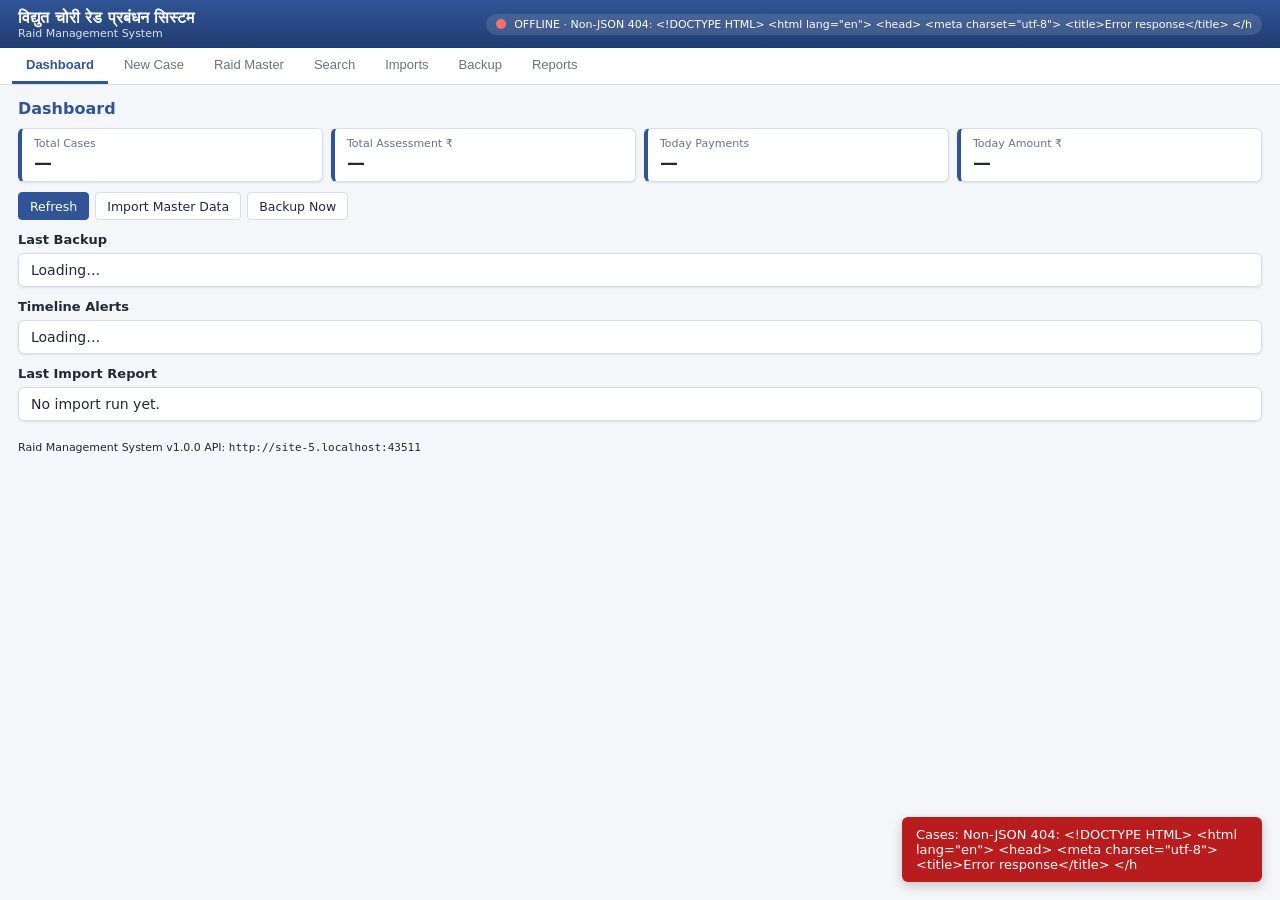
==== commit 3e35c207: "feat(timeline): PR2 - timeline tariff engine + historical import + Imports tab PR2 is the second of " ====
--- a/frontend/index.html
+++ b/frontend/index.html
@@ -11,6 +11,8 @@
   <!-- Compact / dense desktop layer; loaded last so its rules win on
        desktop (>=1025px) while mobile.css continues to win on phones. -->
   <link rel="stylesheet" href="/frontend/static/compact.css" />
+  <!-- PR2 — Imports tab styles (additive, scoped under #panel-imports). -->
+  <link rel="stylesheet" href="/frontend/static/imports.css" />
 </head>
 <body>
   <header class="topbar">
@@ -29,11 +31,9 @@
     <button class="tab" data-tab="new-case">New Case</button>
     <button class="tab" data-tab="cases">Raid Master</button>
     <button class="tab" data-tab="search">Search</button>
+    <button class="tab" data-tab="imports">Imports</button>
     <button class="tab" data-tab="backup">Backup</button>
     <button class="tab" data-tab="reports">Reports</button>
-    <!-- Imports tab — Historical Offense + Rate Master uploads.
-         Wired by /frontend/static/imports_panel.js (no app.js change). -->
-    <button class="tab" data-tab="imports">Imports</button>
   </nav>
 
   <main class="content">
@@ -75,161 +75,61 @@
       <!-- ========== SECTION 1 — BASIC RAID DETAILS ========== -->
       <h3 class="sec-title"><span class="sec-num">1</span> Basic Raid Details
         <span class="small">मूलभूत विवरण</span></h3>
-      <!--
-        Consolidated 6-row layout (PR: form-layout-cleanup).
-        All consumer + connection fields now live in a single flat
-        4-column grid for natural left-to-right flow. The redundant
-        free-text Address field is hidden (kept in DOM for save/load
-        round-trip with the existing `address` DB column and for the
-        copyConsumerAddressToUser() helper in app.js).
-      -->
-      <div class="form-grid raid-grid">
-
-        <!-- ROW 1 — case meta -->
-        <label>Division No <input id="f_div_code" type="text" /></label>
-        <label>Checking Report Number
-          <input id="f_checking_report_number" type="text"
-                 placeholder="e.g. CR-2026-001" />
-        </label>
-        <label>Checking Date <input id="f_inspection" type="date" /></label>
-        <label>JE Name <input id="f_je" type="text" /></label>
-
-        <!-- ROW 2 — consumer identity -->
-        <label>Account Number
-          <input id="f_account" type="text"
-                 placeholder="leave blank for direct theft (no account)" />
-        </label>
-        <label>Consumer Name (नाम)
-          <input id="f_name" type="text" lang="hi" />
-        </label>
-        <label>Father (पिता)
-          <input id="f_father" type="text" lang="hi" />
-        </label>
-        <label>Mobile <input id="f_mobile" type="text" /></label>
-
-        <!-- ROW 3 — address part 1 -->
-        <label>Village (गाँव) <input id="f_village" type="text" lang="hi" /></label>
-        <label>Landmark (लैंडमार्क) <input id="f_landmark" type="text" lang="hi" /></label>
-        <label>Post Office (पोस्ट) <input id="f_post" type="text" lang="hi" /></label>
-        <label>Tehsil (तहसील) <input id="f_tehsil" type="text" lang="hi" /></label>
-
-        <!-- ROW 4 — address part 2 + ids -->
-        <label>Pin Code <input id="f_pin" type="text" /></label>
-        <label>District (जनपद) <input id="f_district" type="text" lang="hi" /></label>
-        <label>Online No. <input id="f_online_no" type="text" /></label>
-        <label>Sub-Substation <input id="f_substation" type="text" /></label>
-
-        <!-- ROW 5 — classification -->
-        <label>Checking Type
-          <select id="f_checking">
-            <option>Vigilance</option><option>Routine</option><option>Special</option>
-          </select>
-        </label>
-        <!--
-          Category and Supply Type below are placeholders. They are
-          replaced on DOMContentLoaded by category_supply.js from the
-          central tariff_mapping.js, which is the single source of
-          truth for the 16-category master list and per-supply-type
-          metadata. Keeping a static placeholder list here means:
-            - the form is still usable if JS fails to load,
-            - selecting Category triggers the change handler that
-              repopulates Supply Type from the mapping.
-          DO NOT add real codes here - keep the data single-sourced
-          in tariff_mapping.js so the future tariff/calculator engine
-          reads from the same place.
-        -->
-        <label>Category
-          <select id="f_category">
-            <option>LMV-1</option>
-            <option>LMV-2</option>
-            <option>LMV-3</option>
-            <option>LMV-4</option>
-            <option>LMV-5</option>
-            <option>LMV-6</option>
-            <option>LMV-7</option>
-            <option>LMV-8</option>
-            <option>LMV-9</option>
-            <option>LMV-10</option>
-            <option>LMV-11</option>
-            <option>HV-1</option>
-            <option>HV-2</option>
-            <option>HV-3</option>
-            <option>HV-4</option>
-            <option>Other</option>
-          </select>
-        </label>
-        <!--
-          Subcategory replaces the visible "Process / Usage Type" slot
-          in row 5.  The semantic role of that field is now covered by
-          (Category + Subcategory) plus Supply Type, so #f_process_type
-          becomes a hidden input below to preserve app.js's save/load
-          payload contract (it still reads $('#f_process_type').value).
-          The Subcategory dropdown is hydrated by category_supply.js
-          on DOMContentLoaded and on every category change, from the
-          subcategories map declared in tariff_mapping.js.
-        -->
-        <label>Subcategory
-          <select id="f_subcategory">
-            <option value="">— pick category first —</option>
-          </select>
-        </label>
-        <label>Supply Type
-          <!-- Hydrated by category_supply.js from tariff_mapping.js.
-               The single placeholder option is shown only briefly
-               between HTML parse and DOMContentLoaded. -->
-          <select id="f_supply">
-            <option value="">— select category first —</option>
-          </select>
-        </label>
-
-        <!-- Hidden Process / Usage Type — kept in DOM for app.js
-             save/load round-trip with the existing process_type
-             column. Empty for new cases entered with the new
-             Subcategory model; legacy cases load their value back
-             into the hidden input unchanged. -->
-        <input type="hidden" id="f_process_type" value="" />
-
-        <!-- ROW 6 — connection + load (3 cells; col-4 left blank by design) -->
-        <label>Connection Status
-          <select id="f_conn_status">
-            <option>Active</option>
-            <option>Disconnected</option>
-            <option>Permanently Disconnected</option>
-          </select>
-        </label>
-        <label>Contracted Load (kW)
-          <input id="f_load" type="number" step="0.001" />
-        </label>
-        <label>Total Connected Load (kW)
-          <input id="f_total_connected_load" type="number" step="0.001"
-                 placeholder="auto from devices · editable" />
-          <span class="small auto-hint" id="totalLoadHint">
-            auto · sum of LFHD device loads
-          </span>
-        </label>
-
-        <!-- Hidden: redundant free-text address replaced by the structured
-             village/landmark/post/tehsil/pin/district fields above. Element
-             is kept so app.js (#f_address) and the `address` DB column keep
-             round-tripping unchanged. -->
-        <input type="hidden" id="f_address" />
-      </div>
-
-      <!--
-        Live Tariff Preview card (PR: feat/rate-master-tariff-timeline).
-        Sits between Section 1 and Section 2, populated by
-        /frontend/static/tariff_preview.js, which calls
-        GET /api/rates/preview whenever Category / Subcategory /
-        Supply Type / Load / Inspection Date change.
-        Pure read-only — never alters the LFHD calculation, the
-        Total Connected Load, or the case payload.
-      -->
-      <div class="card tariff-preview-card" id="tariffPreview">
-        <div class="small tariff-empty">
-          Pick a Category (and optionally a Subcategory) to see the
-          applicable tariff for the inspection date.
-        </div>
-      </div>
+      <div class="form-grid two-col dense">
+        <div>
+          <label>Division No <input id="f_div_code" type="text" /></label>
+          <label>Checking Report Number
+            <input id="f_checking_report_number" type="text"
+                   placeholder="e.g. CR-2026-001" />
+          </label>
+          <label>Checking Date <input id="f_inspection" type="date" /></label>
+          <label>JE Name <input id="f_je" type="text" /></label>
+          <label>Account Number
+            <input id="f_account" type="text"
+                   placeholder="leave blank for direct theft (no account)" />
+          </label>
+          <label>Consumer Name (नाम)
+            <input id="f_name" type="text" lang="hi" />
+          </label>
+        </div>
+        <div>
+          <label>Village (गाँव) <input id="f_village" type="text" lang="hi" /></label>
+          <label>Landmark (लैंडमार्क) <input id="f_landmark" type="text" lang="hi" /></label>
+          <label>Post Office (पोस्ट) <input id="f_post" type="text" lang="hi" /></label>
+          <label>Tehsil (तहसील) <input id="f_tehsil" type="text" lang="hi" /></label>
+          <label>Pin Code <input id="f_pin" type="text" /></label>
+          <label>District (जनपद) <input id="f_district" type="text" lang="hi" /></label>
+        </div>
+      </div>
+
+      <!-- Secondary / less-frequent consumer details — kept editable but
+           visually muted so they don't crowd the primary 12 fields above.
+           Online Number lives here per spec ("can stay editable but should
+           appear later/secondary"). Father / Mobile / Address are needed
+           by existing notice templates (USERS_FATHER etc.) so they remain. -->
+      <details class="secondary-details" open>
+        <summary>Secondary details (Online No., Father, Mobile, Address)</summary>
+        <div class="form-grid two-col dense">
+          <div>
+            <label>Online No. <input id="f_online_no" type="text" /></label>
+            <label>Father / पिता
+              <input id="f_father" type="text" lang="hi" />
+            </label>
+            <label>Mobile <input id="f_mobile" type="text" /></label>
+          </div>
+          <div>
+            <label>Address (पता)
+              <input id="f_address" type="text" lang="hi" />
+            </label>
+            <label>Sub-Substation <input id="f_substation" type="text" /></label>
+            <label>Checking Type
+              <select id="f_checking">
+                <option>Vigilance</option><option>Routine</option><option>Special</option>
+              </select>
+            </label>
+          </div>
+        </div>
+      </details>
 
       <!-- ========== SECTION 2 — USER FOUND AT PREMISES ========== -->
       <h3 class="sec-title"><span class="sec-num">2</span> User Found at Premises
@@ -240,86 +140,123 @@
         रूप में आएगा।
       </p>
 
-      <!--
-        User section mirrors the consumer 4-col grid. Row 3 has Pin Code,
-        District, then a checkbox cell (spans the last 2 columns) holding
-        BOTH consumer/user-same and user-address-same toggles. The two
-        checkbox IDs (#chk_user_same, #chk_addr_same) are unchanged so
-        setupUserAutofillCheckboxes() in app.js continues to bind them.
-      -->
-      <div class="form-grid raid-grid">
-
-        <!-- ROW 1 — user identity -->
-        <label>User Name (नाम)
-          <input id="f_user_name" type="text" lang="hi" />
+      <div class="user-flags">
+        <label class="check-row">
+          <input type="checkbox" id="chk_user_same" />
+          <b>Consumer and User same</b>
+          <span class="small">(auto-fill name, father, mobile · relation = Self)</span>
         </label>
-        <label>User's Father (पिता)
-          <input id="f_user_father" type="text" lang="hi" />
+        <label class="check-row">
+          <input type="checkbox" id="chk_addr_same" />
+          <b>User address same as consumer</b>
+          <span class="small">(auto-fill address, village, landmark, post, pin, tehsil, district)</span>
         </label>
-        <label>Relation With Consumer
-          <select id="f_user_relation">
-            <option value="">— select —</option>
-            <option>Self</option>
-            <option>Son</option>
-            <option>Wife</option>
-            <option>Father</option>
-            <option>Brother</option>
-            <option>Tenant</option>
-            <option>Employee</option>
-            <option>Relative</option>
-            <option>Other</option>
-          </select>
-        </label>
-        <label>Mobile <input id="f_user_mobile" type="text" /></label>
-
-        <!-- ROW 2 — address part 1 -->
-        <label>Landmark (लैंडमार्क)
-          <input id="f_user_landmark" type="text" lang="hi" />
-        </label>
-        <label>Village (गाँव)
-          <input id="f_user_village" type="text" lang="hi" />
-        </label>
-        <label>Post Office (पोस्ट)
-          <input id="f_user_post" type="text" lang="hi" />
-        </label>
-        <label>Tehsil (तहसील)
-          <input id="f_user_tehsil" type="text" lang="hi" />
-        </label>
-
-        <!-- ROW 3 — pin + district + grouped checkboxes (last cell spans 2) -->
-        <label>Pin Code <input id="f_user_pin" type="text" /></label>
-        <label>District (जनपद)
-          <input id="f_user_district" type="text" lang="hi" />
-        </label>
-        <div class="checkbox-cell" role="group" aria-label="User auto-fill toggles">
-          <label class="check-row">
-            <input type="checkbox" id="chk_user_same" />
-            <span>
-              <b>Consumer and User same</b>
-              <span class="small"> · auto-fill name · father · mobile · relation = Self</span>
+      </div>
+
+      <div class="form-grid two-col dense">
+        <div>
+          <label>User Name (नाम)
+            <input id="f_user_name" type="text" lang="hi" />
+          </label>
+          <label>User's Father (पिता)
+            <input id="f_user_father" type="text" lang="hi" />
+          </label>
+          <label>Relation With Consumer
+            <select id="f_user_relation">
+              <option value="">— select —</option>
+              <option>Self</option>
+              <option>Son</option>
+              <option>Wife</option>
+              <option>Father</option>
+              <option>Brother</option>
+              <option>Tenant</option>
+              <option>Employee</option>
+              <option>Relative</option>
+              <option>Other</option>
+            </select>
+          </label>
+          <label>Mobile <input id="f_user_mobile" type="text" /></label>
+          <label>Address (पता)
+            <input id="f_user_address" type="text" lang="hi" />
+          </label>
+        </div>
+        <div>
+          <label>Landmark (लैंडमार्क)
+            <input id="f_user_landmark" type="text" lang="hi" />
+          </label>
+          <label>Village (गाँव)
+            <input id="f_user_village" type="text" lang="hi" />
+          </label>
+          <label>Post Office (पोस्ट)
+            <input id="f_user_post" type="text" lang="hi" />
+          </label>
+          <label>Tehsil (तहसील)
+            <input id="f_user_tehsil" type="text" lang="hi" />
+          </label>
+          <label>Pin Code <input id="f_user_pin" type="text" /></label>
+          <label>District (जनपद)
+            <input id="f_user_district" type="text" lang="hi" />
+          </label>
+        </div>
+      </div>
+
+      <!-- ========== SECTION 3 — CONNECTION DETAILS ========== -->
+      <h3 class="sec-title"><span class="sec-num">3</span> Connection Details
+        <span class="small">कनेक्शन विवरण</span></h3>
+      <div class="form-grid two-col dense">
+        <div>
+          <label>Category
+            <select id="f_category">
+              <option>LMV-1</option>
+              <option>LMV-2</option>
+              <option>LMV-5</option>
+              <option>HV</option>
+              <option>Agriculture</option>
+              <option>Other</option>
+            </select>
+          </label>
+          <label>Process / Usage Type
+            <select id="f_process_type">
+              <option value="">— select —</option>
+              <option>Domestic / Gharelu</option>
+              <option>Commercial</option>
+              <option>Agriculture</option>
+              <option>Industrial</option>
+              <option>Other</option>
+            </select>
+          </label>
+          <label>Supply Type
+            <select id="f_supply">
+              <option>Domestic</option>
+              <option>Commercial</option>
+              <option>Industrial</option>
+              <option>Agricultural</option>
+            </select>
+          </label>
+        </div>
+        <div>
+          <label>Connection Status
+            <select id="f_conn_status">
+              <option>Active</option>
+              <option>Disconnected</option>
+              <option>Permanently Disconnected</option>
+            </select>
+          </label>
+          <label>Contracted Load (kW)
+            <input id="f_load" type="number" step="0.001" />
+          </label>
+          <label>Total Connected Load (kW)
+            <input id="f_total_connected_load" type="number" step="0.001"
+                   placeholder="auto from devices · editable" />
+            <span class="small auto-hint" id="totalLoadHint">
+              auto · sum of LFHD device loads
             </span>
           </label>
-          <label class="check-row">
-            <input type="checkbox" id="chk_addr_same" />
-            <span>
-              <b>User address same as consumer</b>
-              <span class="small"> · auto-fill village · landmark · post · pin · tehsil · district</span>            </span>
-          </label>
-        </div>
-
-        <!-- Hidden: same reasoning as #f_address — kept for app.js
-             (#f_user_address) and the user_address payload field. -->
-        <input type="hidden" id="f_user_address" />
-      </div>
-
-      <!-- Connection Details fields (Category, Process Type, Supply Type,
-           Connection Status, Contracted Load, Total Connected Load) have
-           been merged into Section 1 rows 5–6 for a single continuous
-           top-of-form flow. No fields removed; only the section heading
-           and its dedicated grid wrapper are gone. -->
-
-      <!-- ========== SECTION 3 — DEVICE DETAILS (LFHD) ========== -->
-      <h3 class="sec-title"><span class="sec-num">3</span> Device Details (LFHD)
+        </div>
+      </div>
+
+      <!-- ========== SECTION 4 — DEVICE DETAILS (LFHD) ========== -->
+      <h3 class="sec-title"><span class="sec-num">4</span> Device Details (LFHD)
         <span class="small">उपकरण विवरण</span></h3>
       <table class="data-table" id="devicesTable">
         <thead>
@@ -336,28 +273,8 @@
         <button class="btn primary" data-action="live-calc">Live Calculate</button>
       </div>
 
-      <!--
-        LFHD grouped summary — populated by lfhd_grouper.js.
-        Rows in #devicesBody that share the same Hours / Factor / Days
-        collapse here into one math line:
-            (sum of loads in kW) × Hours × Factor × Days = Units
-        This is the printed/legal-style presentation; the entry table
-        above remains the operator's working surface and is unchanged.
-        Lives inside the (renumbered) Section 3 — Devices block; not
-        a section of its own, so it carries no .sec-num badge.
-      -->
-      <h3 class="lfhd-heading">LFHD Summary <span class="small">(grouped Load × Hours × Factor × Days)</span></h3>
-      <div class="card lfhd-summary" id="lfhdSummary">
-        <div class="lfhd-empty small">
-          Fill in Load, Factor, Hours and Days for at least one device
-          to see the grouped LFHD math.
-        </div>
-      </div>
-
-      <!-- ========== SECTION 4 — LEGAL / EXTRA ==========
-           Renumbered from 5 -> 4 by feat/form-layout-cleanup, which
-           merged the old Connection Details (Section 3) into Section 1. -->
-      <h3 class="sec-title"><span class="sec-num">4</span> Legal / Extra
+      <!-- ========== SECTION 5 — LEGAL / EXTRA ========== -->
+      <h3 class="sec-title"><span class="sec-num">5</span> Legal / Extra
         <span class="small">कानूनी / अतिरिक्त</span></h3>
       <div class="form-grid two-col dense">
         <div>
@@ -415,7 +332,7 @@
       <h3>Saved Case</h3>
       <div class="card" id="savedCase">No case saved yet.</div>
 
-      <!-- ========== STICKY ACTION BAR ========== -->
+      <!-- ========== SECTION 6 — STICKY ACTION BAR ========== -->
       <!-- The .sticky-mobile class is recognised by mobile.js (PR #7).
            On desktop we add .sticky-desktop so it sticks to viewport
            bottom there too — pure CSS in compact.css, no JS change. -->
@@ -500,92 +417,6 @@
       </div>
     </section>
 
-    <!-- ============================ IMPORTS ============================ -->
-    <!--
-      Imports panel (PR: feat/rate-master-tariff-timeline).
-      Two cards:
-        A) Historical Offense Import  -> POST /api/historical/import
-        B) Rate Master Import + grid  -> POST /api/rates/import,
-                                         GET  /api/rates/schedules
-      All wiring is in /frontend/static/imports_panel.js — pure
-      additive layer, never modifies the New Case form, the LFHD
-      grouper, or any save/load flow.
-    -->
-    <section class="panel" id="panel-imports">
-      <h2>Imports</h2>
-
-      <h3 class="sec-title"><span class="sec-num">A</span> Historical Offense Import
-        <span class="small">पुराना ऑफेंस डेटा</span></h3>
-      <p class="small section-note">
-        Upload an old raid/offense workbook (.xlsx / .xls / .csv).
-        Repeat-offense detection uses ONLY the New Account Number;
-        re-uploading the same file is safe (duplicates are skipped).
-      </p>
-      <form class="card imports-form" id="histImportForm">
-        <label class="imports-file-label">
-          Workbook
-          <input type="file" id="histImportFile"
-                 accept=".xlsx,.xls,.xlsm,.csv,.txt" required />
-        </label>
-        <div class="actions-row">
-          <button type="submit" class="btn primary">Upload Historical</button>
-        </div>
-      </form>
-      <div id="histImportSummary"></div>
-
-      <h3 class="sec-title"><span class="sec-num">B</span> Rate Master Import
-        <span class="small">टैरिफ शेड्यूल अपलोड</span></h3>
-      <p class="small section-note">
-        Upload a tariff schedule (e.g. FY2024-25, FY2025-26).
-        Old schedules are NEVER overwritten automatically — the system
-        warns on date overlap and lets you choose Replace, Keep both,
-        or Cancel.  Need a template?
-        <button type="button" id="rateSampleBtn" class="btn small">
-          Download sample
-        </button>
-      </p>
-      <form class="card imports-form" id="rateImportForm">
-        <div class="form-grid two-col dense">
-          <div>
-            <label>Schedule name
-              <input type="text" id="rateImportName"
-                     placeholder="e.g. FY2025-26" required />
-            </label>
-            <label>Effective from
-              <input type="date" id="rateImportFrom" />
-            </label>
-            <label>Effective to
-              <input type="date" id="rateImportTo" />
-            </label>
-          </div>
-          <div>
-            <label>Workbook
-              <input type="file" id="rateImportFile"
-                     accept=".xlsx,.xls,.xlsm,.csv,.txt" required />
-            </label>
-            <label>Notes
-              <input type="text" id="rateImportNotes"
-                     placeholder="optional" />
-            </label>
-          </div>
-        </div>
-        <div class="actions-row">
-          <button type="submit" class="btn primary">Upload Tariff</button>
-        </div>
-      </form>
-      <div id="rateImportSummary"></div>
-
-      <h3>Active &amp; Past Schedules</h3>
-      <div class="scroll-x" id="rateScheduleGrid">
-        <div class="small">Loading…</div>
-      </div>
-
-      <!-- Lightweight inline toast for this panel — used by
-           imports_panel.js when the global window.toast() is not
-           available (e.g. on first paint before app.js runs). -->
-      <div class="imports-toast" id="importsToast" style="display:none"></div>
-    </section>
-
     <!-- ============================ SEARCH ============================ -->
     <section class="panel" id="panel-search">
       <h2>Consumer Search</h2>
@@ -604,6 +435,110 @@
           <tbody id="searchBody"></tbody>
         </table>
       </div>
+    </section>
+
+    <!-- ============================ IMPORTS (PR2) ============================ -->
+    <section class="panel" id="panel-imports">
+      <h2>Imports</h2>
+      <p class="small">
+        Upload tariff rate schedules and historical offense Excel files.
+        Both flows are <b>additive</b> — they never delete or overwrite
+        existing rows. Tariff schedules can coexist (each gets its own
+        <i>schedule_name</i> and effective date window). Historical rows
+        de-duplicate on (Notice No., Account, Date).
+      </p>
+
+      <!-- ---------- TARIFF SCHEDULE UPLOAD ---------- -->
+      <h3 class="sec-title"><span class="sec-num">1</span> Tariff Rate Schedule
+        <span class="small">tariff Excel · slab-wise · effective-date aware</span></h3>
+      <div class="card import-card">
+        <div class="form-grid two-col dense">
+          <div>
+            <label>Excel File (.xlsx / .xlsm)
+              <input id="imp_tariff_file" type="file"
+                     accept=".xlsx,.xlsm,.xls" />
+            </label>
+            <label>Schedule Name
+              <input id="imp_tariff_name" type="text"
+                     placeholder="e.g. UPPCL_2025_LMV1" />
+            </label>
+          </div>
+          <div>
+            <label>Effective From (schedule-level fallback)
+              <input id="imp_tariff_eff_from" type="date" />
+            </label>
+            <label>Effective To (schedule-level fallback)
+              <input id="imp_tariff_eff_to" type="date" />
+            </label>
+          </div>
+        </div>
+        <div class="actions-row">
+          <button class="btn primary" data-action="upload-tariff">📤 Upload Schedule</button>
+        </div>
+        <div class="card import-result" id="impTariffResult">
+          No schedule uploaded yet.
+        </div>
+      </div>
+
+      <!-- ---------- ACTIVE SCHEDULES + OVERLAP WARNING ---------- -->
+      <h3 class="sec-title"><span class="sec-num">2</span> Active Tariff Schedules
+        <span class="small">multiple schedules can coexist</span></h3>
+      <div class="actions-row">
+        <button class="btn" data-action="refresh-schedules">🔄 Refresh List</button>
+      </div>
+      <div class="scroll-x">
+        <table class="data-table" id="schedulesTable">
+          <thead>
+            <tr>
+              <th>Schedule Name</th>
+              <th>Categories</th>
+              <th>Earliest</th>
+              <th>Latest</th>
+              <th class="num">Rows</th>
+              <th>Action</th>
+            </tr>
+          </thead>
+          <tbody id="schedulesBody"></tbody>
+        </table>
+      </div>
+      <div class="card overlap-warning" id="overlapWarning" style="display:none"></div>
+
+      <!-- ---------- HISTORICAL OFFENSE UPLOAD ---------- -->
+      <h3 class="sec-title"><span class="sec-num">3</span> Historical Offense Excel
+        <span class="small">15-field layout · used by Offense Verification (PR4)</span></h3>
+      <div class="card import-card">
+        <div class="form-grid two-col dense">
+          <div>
+            <label>Excel File (.xlsx / .xlsm)
+              <input id="imp_hist_file" type="file"
+                     accept=".xlsx,.xlsm,.xls" />
+            </label>
+          </div>
+          <div>
+            <label>Source Label (free text)
+              <input id="imp_hist_source" type="text"
+                     placeholder="e.g. ALL_DATA_2024-25" />
+            </label>
+          </div>
+        </div>
+        <div class="actions-row">
+          <button class="btn primary" data-action="upload-historical">📤 Upload Historical</button>
+        </div>
+        <div class="card import-result" id="impHistResult">
+          No historical file uploaded yet.
+        </div>
+      </div>
+
+      <p class="small">
+        Expected columns (any case / spacing / punctuation):
+        <code>Notice No.</code>, <code>Div. No.</code>, <code>Date</code>,
+        <code>Name</code>, <code>Father Name</code>, <code>Use Name</code>,
+        <code>User Father Name</code>, <code>Address</code>,
+        <code>Sub Station</code>, <code>Assessment</code>,
+        <code>Old AC No.</code>, <code>New Account Number</code>,
+        <code>Category</code>, <code>Irregularity</code>,
+        <code>Paid/Unpaid</code>.
+      </p>
     </section>
 
     <!-- ============================ BACKUP ============================ -->
@@ -654,34 +589,12 @@
     <span>API: <code id="apiBase"></code></span>
   </footer>
 
-  <!-- Tariff mapping: pure data + read-only API. Loaded BEFORE
-       category_supply.js so the linkage glue can read it, and
-       BEFORE app.js so future tariff-engine code in app.js can
-       consume window.RAID_TARIFF_MAPPING synchronously. -->
-  <script src="/frontend/static/tariff_mapping.js"></script>
-  <!-- Category ↔ Supply Type DOM glue. Patches the per-element
-       .value setters of #f_category and #f_supply BEFORE app.js's
-       DOMContentLoaded handler runs, so the existing case-load path
-       (ensureCategoryOption + #f_supply.value = …) keeps working
-       without any change to app.js. -->
-  <script src="/frontend/static/category_supply.js"></script>
   <script src="/frontend/static/app.js"></script>
-  <!-- Grouped LFHD formatter + device-presets datalist. Pure
-       presentation layer over the existing device entry table;
-       reads the DOM via event delegation, never modifies app.js
-       state, never alters the LFHD calculation. Loads after app.js
-       so its MutationObserver picks up rows app.js has rendered. -->
-  <script src="/frontend/static/lfhd_grouper.js"></script>
-  <!-- Live Tariff Preview (PR: feat/rate-master-tariff-timeline).
-       Read-only fetch of GET /api/rates/preview on form changes.
-       No app.js or calculator modification — purely informational. -->
-  <script src="/frontend/static/tariff_preview.js"></script>
-  <!-- Imports tab DOM glue (PR: feat/rate-master-tariff-timeline).
-       Wires the two upload cards + the schedule grid to the new
-       /api/rates/* and existing /api/historical/* endpoints. -->
-  <script src="/frontend/static/imports_panel.js"></script>
   <!-- Mobile UX progressive enhancement (hamburger, sticky actions,
        table-as-cards). Loads after app.js, never modifies its state. -->
   <script src="/frontend/static/mobile.js"></script>
+  <!-- PR2 — Imports tab logic (file uploads + schedule list + overlap UI).
+       Loaded after app.js so it can reuse API/$/$$/toast/STATE. -->
+  <script src="/frontend/static/imports.js"></script>
 </body>
 </html>
--- a/frontend/static/imports.css
+++ b/frontend/static/imports.css
@@ -0,0 +1,93 @@
+/* ==================================================================
+   Raid Management System — Imports tab styles (PR2, additive).
+
+   Loaded AFTER compact.css so any rule here wins on desktop. All
+   rules are SCOPED under #panel-imports so they cannot leak into
+   the existing dashboard / new-case / cases / search / backup /
+   reports panels.
+   ================================================================== */
+
+/* ---- Upload cards (tariff + historical) ---- */
+#panel-imports .import-card {
+  border: 1px solid #e5e7eb;
+  border-left: 4px solid #305496;
+  background: #fcfdff;
+  margin-bottom: 14px;
+}
+
+#panel-imports .import-result {
+  margin-top: 8px;
+  background: #f8fafc;
+  border: 1px dashed #cbd5e1;
+  font-family: ui-monospace, SFMono-Regular, Menlo, monospace;
+  font-size: 11.5px;
+}
+
+#panel-imports .import-result table {
+  margin: 0;
+}
+
+#panel-imports details.imp-details {
+  margin-top: 6px;
+}
+#panel-imports details.imp-details > summary {
+  cursor: pointer;
+  font-size: 11.5px;
+  color: #305496;
+  padding: 2px 0;
+  user-select: none;
+}
+
+/* ---- Active schedules table ---- */
+#panel-imports #schedulesTable .pill {
+  display: inline-block;
+  margin: 1px 2px;
+  padding: 1px 7px;
+  border-radius: 3px;
+  background: #eff6ff;
+  border: 1px solid #bfdbfe;
+  color: #1e3a8a;
+  font-size: 11px;
+  font-weight: 500;
+}
+
+/* ---- Overlap warning ---- */
+#panel-imports .overlap-warning {
+  margin-top: 10px;
+  border-left: 4px solid #f59e0b;
+  background: #fffbeb;
+  font-size: 12px;
+}
+#panel-imports .overlap-warning.ok {
+  border-left-color: #10b981;
+  background: #ecfdf5;
+}
+#panel-imports .overlap-warning.warn {
+  border-left-color: #ef4444;
+  background: #fef2f2;
+}
+#panel-imports .overlap-warning ul {
+  margin: 6px 0 0 0;
+  padding-left: 22px;
+}
+#panel-imports .overlap-warning li {
+  margin: 2px 0;
+}
+
+/* ---- Error text inline ---- */
+#panel-imports .err-text {
+  color: #b91c1c;
+  font-size: 12px;
+}
+#panel-imports .err-text ul {
+  margin: 4px 0 0 18px;
+}
+
+/* ---- File input — keep readable density on desktop ---- */
+@media (min-width: 769px) {
+  #panel-imports input[type="file"] {
+    padding: 4px 6px;
+    font-size: 12px;
+    min-height: 30px;
+  }
+}
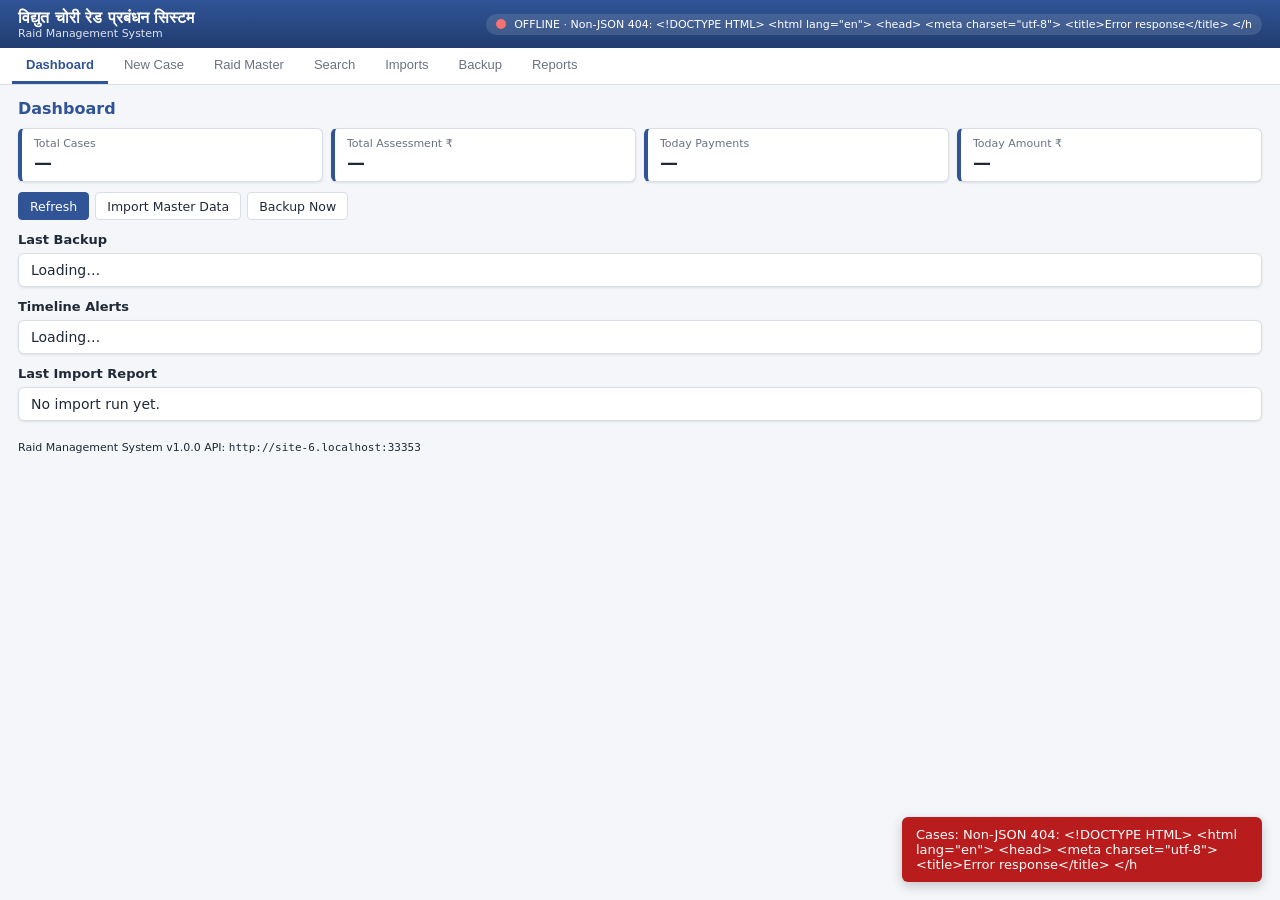
==== commit e83c80b4: "feat(tariff-ui): PR3 - Category/Subcategory cascading + live tariff preview PR3 is the third of FOUR" ====
--- a/frontend/index.html
+++ b/frontend/index.html
@@ -13,6 +13,9 @@
   <link rel="stylesheet" href="/frontend/static/compact.css" />
   <!-- PR2 — Imports tab styles (additive, scoped under #panel-imports). -->
   <link rel="stylesheet" href="/frontend/static/imports.css" />
+  <!-- PR3 — Tariff dropdowns + preview styles (additive). Hides
+       Supply Type label visually while keeping the <select> live. -->
+  <link rel="stylesheet" href="/frontend/static/tariff.css" />
 </head>
 <body>
   <header class="topbar">
@@ -215,6 +218,26 @@
               <option>Other</option>
             </select>
           </label>
+          <!-- PR3 — Subcategory cascading dropdown. Populated from
+               /api/rates/subcategories?category=… as soon as a category
+               is chosen and at least one tariff schedule is uploaded.
+               Falls back to "(any load band)" when no condition_load
+               rows exist for the category. -->
+          <label id="lbl_subcategory">Subcategory
+            <select id="f_subcategory">
+              <option value="">(any load band)</option>
+            </select>
+          </label>
+          <!-- PR3 — Readonly Condition / Load text. Auto-filled from the
+               matched tariff row's `condition` text. The hidden
+               #f_condition_load companion stores the canonical load-band
+               key (domestic / commercial / industrial) so the calculator
+               and timeline engine can use it. -->
+          <label id="lbl_condition_load">Condition / Load
+            <input id="f_condition_text" type="text" readonly
+                   placeholder="auto · pick Category & Subcategory" />
+            <input id="f_condition_load" type="hidden" />
+          </label>
           <label>Process / Usage Type
             <select id="f_process_type">
               <option value="">— select —</option>
@@ -225,7 +248,11 @@
               <option>Other</option>
             </select>
           </label>
-          <label>Supply Type
+          <!-- PR3 hides this label visibly via tariff.css; the underlying
+               <select> stays in the DOM so save_case() still sends a
+               supply_type value (auto-derived from condition_load by
+               tariff.js). -->
+          <label id="lbl_supply">Supply Type
             <select id="f_supply">
               <option>Domestic</option>
               <option>Commercial</option>
@@ -254,6 +281,22 @@
           </label>
         </div>
       </div>
+
+      <!-- PR3 — LIVE TARIFF PREVIEW
+           Shows the slab table + fixed/duty/meter/rebate metadata that
+           will be used for the calculation given the chosen
+           Category + Subcategory + Inspection Date. Refreshes whenever
+           any of those inputs changes. -->
+      <details id="tariffPreviewWrap" class="tariff-preview" open>
+        <summary>📊 Live Tariff Preview
+          <span class="small" id="tariffPreviewSubtitle">— pick Category & Subcategory</span>
+        </summary>
+        <div id="tariffPreviewBody" class="tariff-preview-body small">
+          Pick a Category and Subcategory above to see the active slab
+          table, fixed charges, duty %, meter rent, and rebate that the
+          calculator will use.
+        </div>
+      </details>
 
       <!-- ========== SECTION 4 — DEVICE DETAILS (LFHD) ========== -->
       <h3 class="sec-title"><span class="sec-num">4</span> Device Details (LFHD)
@@ -596,5 +639,10 @@
   <!-- PR2 — Imports tab logic (file uploads + schedule list + overlap UI).
        Loaded after app.js so it can reuse API/$/$$/toast/STATE. -->
   <script src="/frontend/static/imports.js"></script>
+  <!-- PR3 — Category/Subcategory cascading + live tariff preview.
+       Loaded after app.js so it can reuse API/$/$$/toast and listen
+       to f_category / f_subcategory / f_inspection changes without
+       overriding any existing handler. -->
+  <script src="/frontend/static/tariff.js"></script>
 </body>
 </html>
--- a/frontend/static/tariff.css
+++ b/frontend/static/tariff.css
@@ -0,0 +1,109 @@
+/* ==================================================================
+   Raid Management System — Tariff dropdowns + preview styles (PR3).
+
+   Loaded AFTER imports.css so any rule here wins on desktop. All
+   rules live under #panel-new-case OR target IDs that exist only
+   inside the New Case form, so they cannot leak.
+
+   PR3 hides the visible Supply Type label per spec:
+       "remove visible Supply Type dropdown ONLY"
+   The underlying <select id="f_supply"> stays in the DOM and continues
+   to receive a value (auto-derived from condition_load by tariff.js)
+   so save_case() in app.js keeps working without any change.
+   ================================================================== */
+
+/* ---- Hide visible Supply Type label (keep DOM/value live) ---- */
+#panel-new-case #lbl_supply {
+  display: none !important;
+}
+
+/* ---- Subcategory + Condition/Load fields use compact grid ---- */
+#panel-new-case #lbl_subcategory,
+#panel-new-case #lbl_condition_load {
+  /* match the .form-grid.dense gap rhythm */
+  margin: 0;
+}
+
+#panel-new-case #f_condition_text {
+  background: #f3f4f6;
+  color: #1f2937;
+  border-color: #d1d5db;
+  font-style: italic;
+  cursor: not-allowed;
+}
+#panel-new-case #f_condition_text:focus {
+  /* readonly — keep its muted appearance even on focus */
+  background: #f3f4f6;
+  border-color: #9ca3af;
+  box-shadow: none;
+}
+
+/* ---- Live Tariff Preview ---- */
+#panel-new-case .tariff-preview {
+  margin: 8px 0 12px;
+  border: 1px solid #d1d5db;
+  border-left: 4px solid #305496;
+  border-radius: 4px;
+  background: #f8fafc;
+  padding: 6px 12px;
+}
+#panel-new-case .tariff-preview > summary {
+  cursor: pointer;
+  font-weight: 600;
+  color: #305496;
+  user-select: none;
+  padding: 2px 0;
+}
+#panel-new-case .tariff-preview > summary .small {
+  font-weight: 400;
+  color: #6b7280;
+  margin-left: 6px;
+}
+#panel-new-case .tariff-preview-body {
+  padding: 8px 0 4px;
+}
+
+#panel-new-case .tariff-preview .tp-h {
+  margin: 0 0 4px;
+  font-size: 12px;
+  color: #305496;
+  font-weight: 600;
+  border-bottom: 1px dashed #cbd5e1;
+  padding-bottom: 2px;
+}
+
+#panel-new-case .tariff-preview-grid {
+  display: grid;
+  grid-template-columns: 1fr;
+  gap: 12px;
+}
+@media (min-width: 769px) {
+  #panel-new-case .tariff-preview-grid {
+    grid-template-columns: 1.2fr 1fr;
+    gap: 14px;
+  }
+}
+
+#panel-new-case .tariff-preview-body .data-table {
+  font-size: 12px;
+  margin: 0;
+}
+#panel-new-case .tariff-preview-body .data-table thead th {
+  background: #eef2ff;
+  color: #1e3a8a;
+}
+#panel-new-case .tariff-preview-body p.explanation {
+  margin: 6px 0 0;
+  padding: 6px 8px;
+  background: #fefce8;
+  border-left: 3px solid #facc15;
+  border-radius: 0 3px 3px 0;
+  color: #713f12;
+  font-size: 11.5px;
+  line-height: 1.4;
+}
+
+#panel-new-case .err-text {
+  color: #b91c1c;
+  font-size: 12px;
+}
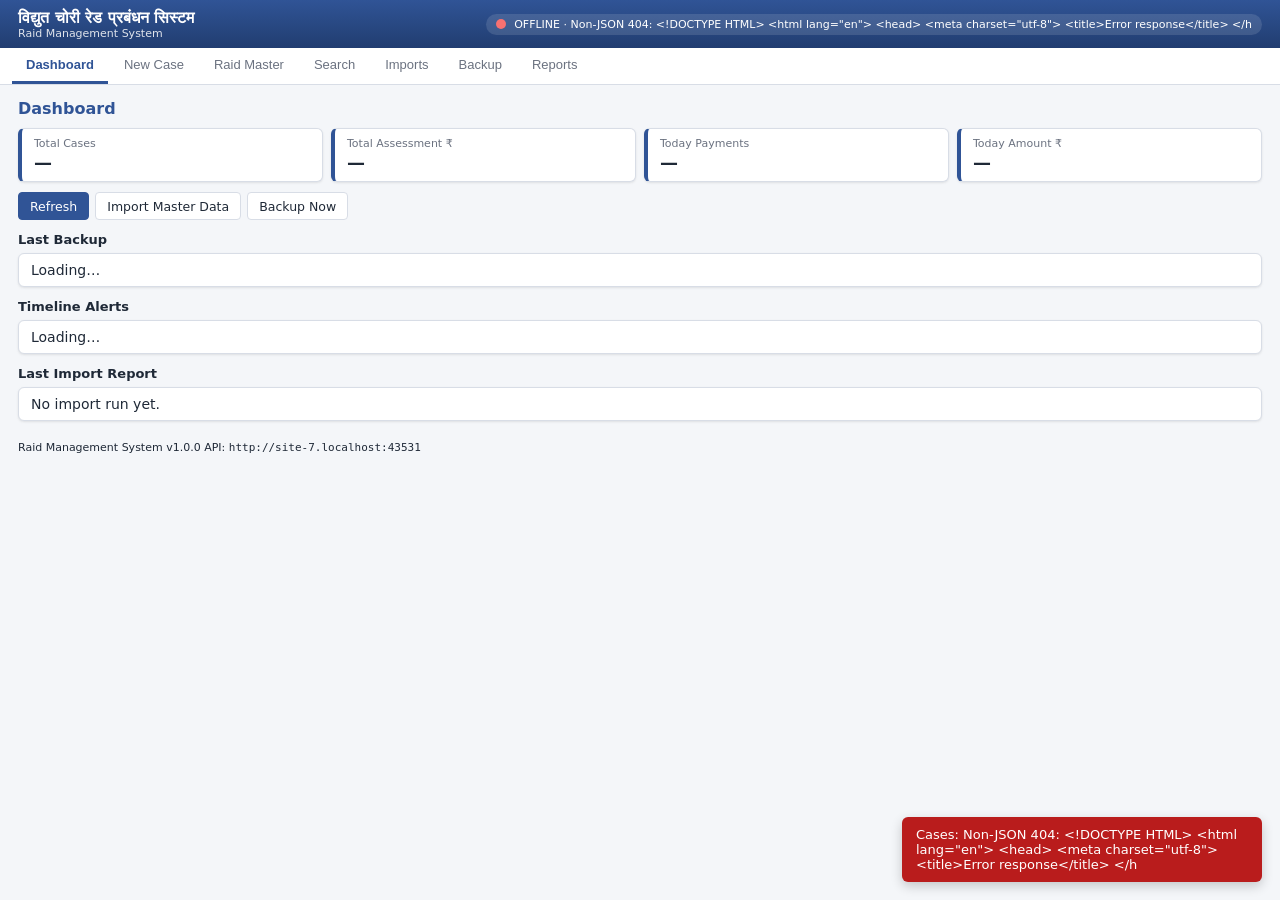
==== commit f2099b5a: "feat(offense): PR4 - Offense Auto Verification UI (account-only, indexed) PR4 is the FOURTH and FINA" ====
--- a/frontend/index.html
+++ b/frontend/index.html
@@ -16,6 +16,9 @@
   <!-- PR3 — Tariff dropdowns + preview styles (additive). Hides
        Supply Type label visually while keeping the <select> live. -->
   <link rel="stylesheet" href="/frontend/static/tariff.css" />
+  <!-- PR4 — Offense Verification card styles (additive). Scoped under
+       #offenseVerify so it cannot leak into other panels. -->
+  <link rel="stylesheet" href="/frontend/static/offense_verify.css" />
 </head>
 <body>
   <header class="topbar">
@@ -133,6 +136,25 @@
           </div>
         </div>
       </details>
+
+      <!-- PR4 — OFFENSE AUTO VERIFICATION CARD
+           Auto-populated by static/offense_verify.js as soon as the user
+           types/edits #f_account. Strictly account-number-only — no
+           fuzzy matching, no name lookups. Empty-state and no-hits state
+           are also rendered here so the operator always sees a status. -->
+      <div id="offenseVerify" class="offense-verify" data-state="empty">
+        <div class="ov-head">
+          <span class="ov-icon" aria-hidden="true">🔍</span>
+          <span class="ov-title">Offense Verification</span>
+          <span class="ov-status small" id="ovStatus">
+            type an account number above to auto-check prior offenses
+          </span>
+          <button type="button" class="btn small ov-toggle" id="ovToggle"
+                  aria-expanded="false" aria-controls="ovBody"
+                  style="display:none">expand</button>
+        </div>
+        <div class="ov-body" id="ovBody" hidden></div>
+      </div>
 
       <!-- ========== SECTION 2 — USER FOUND AT PREMISES ========== -->
       <h3 class="sec-title"><span class="sec-num">2</span> User Found at Premises
@@ -644,5 +666,9 @@
        to f_category / f_subcategory / f_inspection changes without
        overriding any existing handler. -->
   <script src="/frontend/static/tariff.js"></script>
+  <!-- PR4 — Offense Auto Verification (account-number-only, debounced
+       lookup against /api/offense/lookup). Loaded after app.js so it
+       can reuse API/$/toast and listens to #f_account input/blur. -->
+  <script src="/frontend/static/offense_verify.js"></script>
 </body>
 </html>
--- a/frontend/static/offense_verify.css
+++ b/frontend/static/offense_verify.css
@@ -0,0 +1,131 @@
+/* ==================================================================
+   Raid Management System — Offense Verification card (PR4).
+
+   All rules scoped under #offenseVerify so they cannot leak into
+   the existing dashboard / new-case header / cases / search / imports
+   panels. Loaded AFTER tariff.css so any conflicting rule wins.
+
+   Card states (data-state attribute):
+       empty    — operator hasn't typed an account yet
+       loading  — request in flight
+       no_hits  — account set but no prior offenses
+       hits     — at least one prior offense found
+       error    — backend returned an error
+   ================================================================== */
+
+#offenseVerify {
+  margin: 6px 0 10px;
+  padding: 6px 10px 8px;
+  border: 1px solid #d1d5db;
+  border-left: 4px solid #94a3b8;
+  border-radius: 4px;
+  background: #f8fafc;
+  font-size: 12px;
+}
+
+#offenseVerify[data-state="loading"] { border-left-color: #6366f1; background: #eef2ff; }
+#offenseVerify[data-state="no_hits"] { border-left-color: #10b981; background: #ecfdf5; }
+#offenseVerify[data-state="hits"]    { border-left-color: #ef4444; background: #fef2f2; }
+#offenseVerify[data-state="error"]   { border-left-color: #f59e0b; background: #fffbeb; }
+
+#offenseVerify .ov-head {
+  display: flex;
+  align-items: center;
+  gap: 8px;
+  flex-wrap: wrap;
+}
+#offenseVerify .ov-icon  { font-size: 14px; }
+#offenseVerify .ov-title { font-weight: 600; color: #305496; }
+#offenseVerify .ov-status {
+  flex: 1;
+  color: #4b5563;
+}
+#offenseVerify .ov-toggle { padding: 2px 8px; font-size: 11px; min-height: 22px; }
+
+#offenseVerify .ov-body { margin-top: 6px; }
+
+/* ---- Hits summary ---- */
+#offenseVerify .ov-summary {
+  display: flex;
+  align-items: center;
+  justify-content: space-between;
+  flex-wrap: wrap;
+  gap: 8px;
+  padding: 4px 0 6px;
+  border-bottom: 1px dashed #fca5a5;
+}
+#offenseVerify .ov-tag {
+  display: inline-block;
+  padding: 1px 8px;
+  border-radius: 3px;
+  font-weight: 600;
+  font-size: 11px;
+  margin-right: 8px;
+}
+#offenseVerify .ov-tag.red    { background: #fee2e2; color: #991b1b; border: 1px solid #fca5a5; }
+#offenseVerify .ov-tag.green  { background: #dcfce7; color: #166534; border: 1px solid #86efac; }
+#offenseVerify .ov-tag.blue   { background: #dbeafe; color: #1e3a8a; border: 1px solid #93c5fd; }
+#offenseVerify .ov-tag.yellow { background: #fef3c7; color: #92400e; border: 1px solid #fcd34d; }
+
+#offenseVerify .ov-dates,
+#offenseVerify .ov-total { margin-left: 8px; color: #4b5563; }
+
+#offenseVerify .ov-multiplier {
+  display: flex;
+  align-items: center;
+  gap: 6px;
+  white-space: nowrap;
+}
+#offenseVerify .ov-mlabel { color: #4b5563; font-size: 11px; }
+#offenseVerify .ov-mvalue {
+  font-weight: 700;
+  font-size: 14px;
+  padding: 1px 8px;
+  border-radius: 3px;
+}
+#offenseVerify .ov-mvalue.green  { background: #dcfce7; color: #166534; }
+#offenseVerify .ov-mvalue.yellow { background: #fef3c7; color: #92400e; }
+#offenseVerify .ov-mvalue.red    { background: #fee2e2; color: #991b1b; }
+
+/* ---- Empty / no-hits state ---- */
+#offenseVerify .ov-empty-state {
+  padding: 4px 2px;
+  color: #166534;
+}
+
+/* ---- Hits row table ---- */
+#offenseVerify .ov-rows { margin-top: 6px; }
+#offenseVerify .ov-table {
+  font-size: 11.5px;
+  margin: 0;
+}
+#offenseVerify .ov-table thead th {
+  background: #fee2e2;
+  color: #7f1d1d;
+  position: sticky;
+  top: 0;
+  z-index: 1;
+}
+#offenseVerify .ov-table tbody td {
+  vertical-align: top;
+}
+#offenseVerify .ov-table .pill {
+  display: inline-block;
+  padding: 1px 6px;
+  border-radius: 3px;
+  font-size: 10.5px;
+  font-weight: 500;
+  background: #f3f4f6;
+}
+#offenseVerify .ov-table .pill.green { background: #dcfce7; color: #166534; }
+#offenseVerify .ov-table .pill.red   { background: #fee2e2; color: #991b1b; }
+#offenseVerify .ov-empty {
+  color: #9ca3af;
+  font-style: italic;
+}
+
+/* ---- Mobile (<=768) — drop the side-by-side summary to a stack ---- */
+@media (max-width: 768px) {
+  #offenseVerify .ov-summary { flex-direction: column; align-items: flex-start; }
+  #offenseVerify .ov-multiplier { width: 100%; justify-content: flex-end; }
+}
